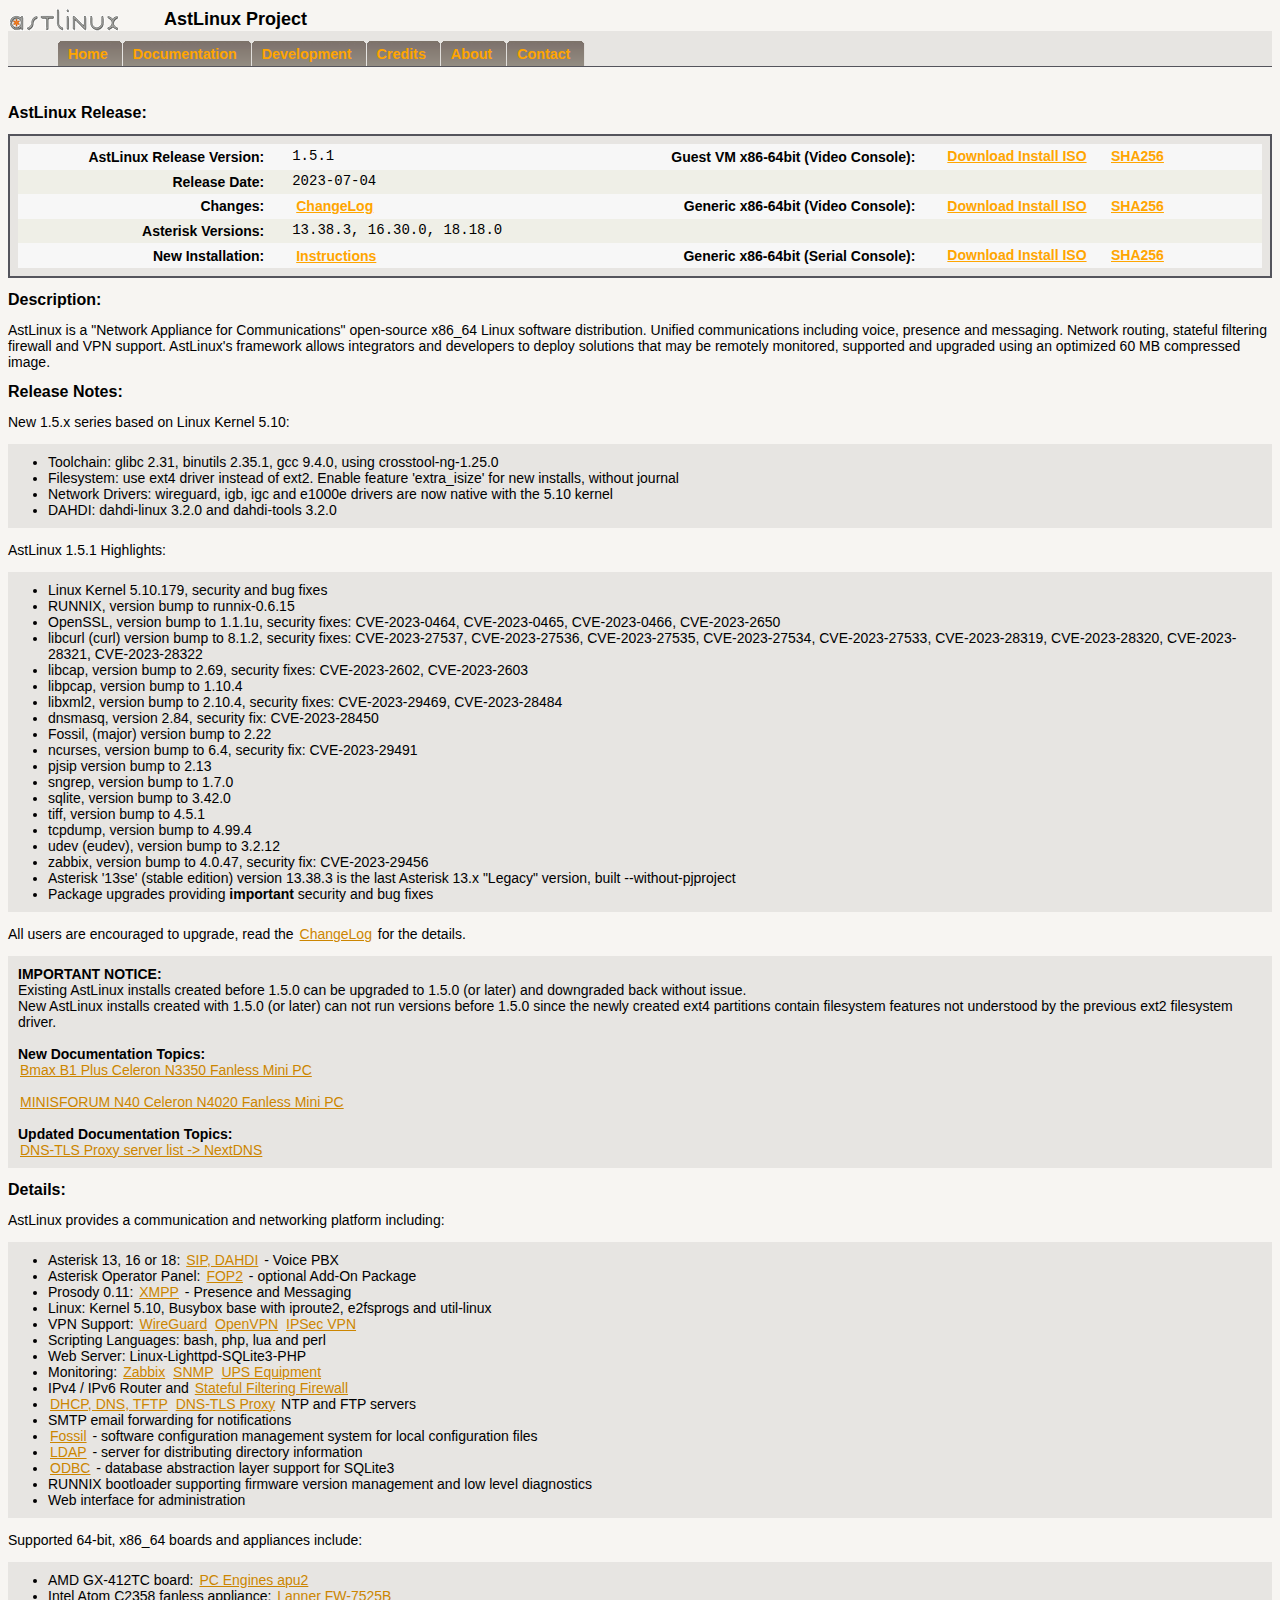
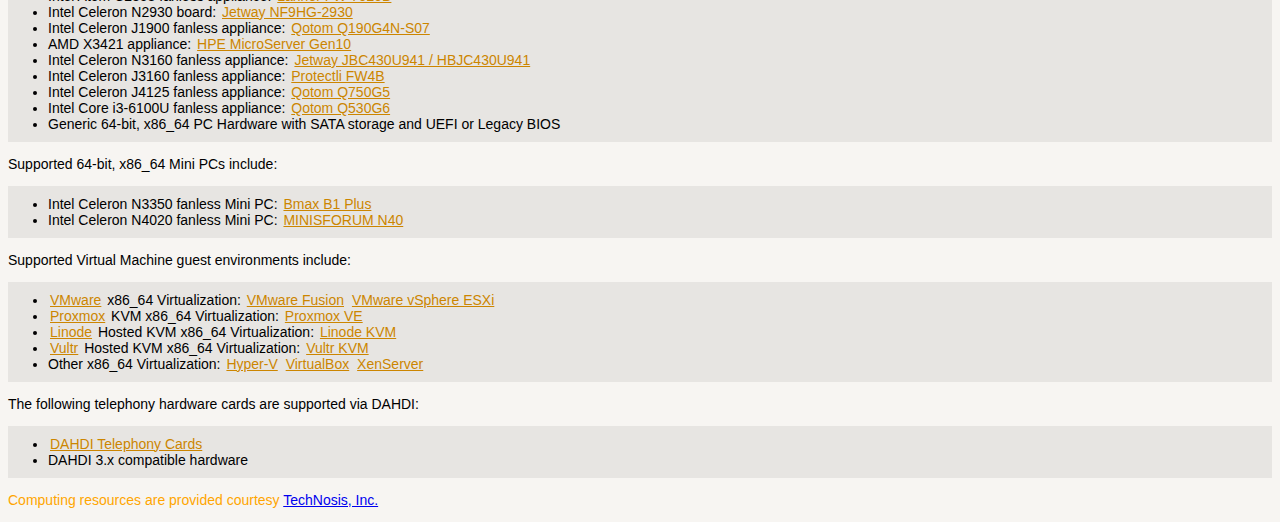
==== index.html @ 6c05c0b3 "AstLinux Version 1.5.1" ====
<!DOCTYPE html PUBLIC "-//W3C//DTD XHTML 1.0 Transitional//EN" "http://www.w3.org/TR/xhtml1/DTD/xhtml1-transitional.dtd">
<html xmlns="http://www.w3.org/1999/xhtml">
<head>
<!-- Copyright (C) 2008-2023 Lonnie Abelbeck -->
<meta http-equiv="Content-Type" content="text/html; charset=utf-8" />
<meta http-equiv="Cache-Control" content="max-age=3600, must-revalidate" />
<meta name="viewport" content="width=device-width, initial-scale=1.0" />
<meta name="description" content="AstLinux Project" />
<meta name="keywords" content="ASTERISK, ASTLINUX, VOIP, SIP, XMPP, VPN, OPENVPN, WIREGUARD, ROUTER, FIREWALL" />
<title>AstLinux Project</title>
<link rel="stylesheet" href="common/style.css" type="text/css" />
</head>
<body>
<table class="headerTable"><tr>
<td width="140"><img src="common/logo-small.gif" width="113" height="23" alt="AstLinux Project" /></td>
<td><h1>AstLinux Project</h1></td>
</tr></table>
<div id="tabs">
<ul>
<li><a href="index.html"><span>Home</span></a></li>
<li><a href="doc.html"><span>Documentation</span></a></li>
<li><a href="dev.html"><span>Development</span></a></li>
<li><a href="credits.html"><span>Credits</span></a></li>
<li><a href="about.html"><span>About</span></a></li>
<li><a href="contact.html"><span>Contact</span></a></li>
</ul>
</div>
<br /><br />
<center>
<p>&nbsp;</p>
</center>
<h2>AstLinux Release:</h2>
<center><table width="100%" class="status"><tr><td><center>
<table width="100%" class="datatable">

<tr class="dtrow0">
<td class="statusText" style="text-align: right; font-weight: bold;">AstLinux Release Version:</td>
<td style="text-align: left;">1.5.1</td>
<td class="statusText" style="text-align: right; font-weight: bold;"><div class="hideOnMobile">
Guest VM x86-64bit (Video Console):</div></td>
<td style="text-align: left;">
<div class="hideOnMobile">
<a class="headerText" href="https://astlinux-project.org/mirror/downloads/iso/astlinux-1.5.1-genx86_64-vm.iso" target="_blank">
Download Install ISO</a>
<a class="headerText" href="" onclick="return showSHA256iso('genx86_64-vm');">
SHA256</a></div></td></tr>

<tr class="dtrow1">
<td class="statusText" style="text-align: right; font-weight: bold;">Release Date:</td>
<td style="text-align: left;">2023-07-04</td>
<td class="statusText" style="text-align: right; font-weight: bold;"><div class="hideOnMobile">
&nbsp;</div></td>
<td style="text-align: left;">
<div class="hideOnMobile">
&nbsp;</div></td></tr>

<tr class="dtrow0">
<td class="statusText" style="text-align: right; font-weight: bold;">Changes:</td>
<td style="text-align: left;">
<a class="headerText" href="https://raw.githubusercontent.com/astlinux-project/astlinux/1.5.1/docs/ChangeLog.txt" target="_blank">
ChangeLog</a></td>
<td class="statusText" style="text-align: right; font-weight: bold;"><div class="hideOnMobile">
Generic x86-64bit (Video Console):</div></td>
<td style="text-align: left;">
<div class="hideOnMobile">
<a class="headerText" href="https://astlinux-project.org/mirror/downloads/iso/astlinux-1.5.1-genx86_64.iso" target="_blank">
Download Install ISO</a>
<a class="headerText" href="" onclick="return showSHA256iso('genx86_64');">
SHA256</a></div></td></tr>

<tr class="dtrow1">
<td class="statusText" style="text-align: right; font-weight: bold;">Asterisk Versions:</td>
<td style="text-align: left;">13.38.3, 16.30.0, 18.18.0</td>
<td class="statusText" style="text-align: right; font-weight: bold;"><div class="hideOnMobile">
&nbsp;</div></td>
<td style="text-align: left;">
<div class="hideOnMobile">
&nbsp;</div></td></tr>

<tr class="dtrow0">
<td class="statusText" style="text-align: right; font-weight: bold;">New Installation:</td>
<td style="text-align: left;">
<a class="headerText" href="https://doc.astlinux-project.org/userdoc:new-install" target="_blank">
Instructions</a></td>
<td class="statusText" style="text-align: right; font-weight: bold;"><div class="hideOnMobile">
Generic x86-64bit (Serial Console):</div></td>
<td style="text-align: left;">
<div class="hideOnMobile">
<a class="headerText" href="https://astlinux-project.org/mirror/downloads/iso/astlinux-1.5.1-genx86_64-serial.iso" target="_blank">
Download Install ISO</a>
<a class="headerText" href="" onclick="return showSHA256iso('genx86_64-serial');">
SHA256</a></div></td></tr>

<tr class="dtrow1-hideOnDesktop">
<td class="statusText" style="text-align: right; font-weight: bold;">Download:</td>
<td style="text-align: left;" colspan="3">
Use a desktop browser to download an ISO Installer Image</td></tr>

</table>
</center></td></tr></table></center>

<h2>Description:</h2>
<p>
AstLinux is a "Network Appliance for Communications" open-source x86_64 Linux software distribution.
Unified communications including voice, presence and messaging.
Network routing, stateful filtering firewall and VPN support.
AstLinux's framework allows integrators and developers to deploy solutions that may be remotely monitored, supported and upgraded using an optimized 60 MB compressed image.
</p>

<h2>Release Notes:</h2>
<p>
New 1.5.x series based on Linux Kernel 5.10:
</p>
<ul class="listText">
<li>Toolchain: glibc 2.31, binutils 2.35.1, gcc 9.4.0, using crosstool-ng-1.25.0
</li>
<li>Filesystem: use ext4 driver instead of ext2.  Enable feature 'extra_isize' for new installs, without journal
</li>
<li>Network Drivers: wireguard, igb, igc and e1000e drivers are now native with the 5.10 kernel
</li>
<li>DAHDI: dahdi-linux 3.2.0 and dahdi-tools 3.2.0
</li>
</ul>
<p>
AstLinux 1.5.1 Highlights:
</p>
<ul class="listText">
<li>Linux Kernel 5.10.179, security and bug fixes
</li>
<li>RUNNIX, version bump to runnix-0.6.15
</li>
<li>OpenSSL, version bump to 1.1.1u, security fixes: CVE-2023-0464, CVE-2023-0465, CVE-2023-0466, CVE-2023-2650
</li>
<li>libcurl (curl) version bump to 8.1.2, security fixes: CVE-2023-27537, CVE-2023-27536, CVE-2023-27535, CVE-2023-27534, CVE-2023-27533, CVE-2023-28319, CVE-2023-28320, CVE-2023-28321, CVE-2023-28322
</li>
<li>libcap, version bump to 2.69, security fixes: CVE-2023-2602, CVE-2023-2603
</li>
<li>libpcap, version bump to 1.10.4
</li>
<li>libxml2, version bump to 2.10.4, security fixes: CVE-2023-29469, CVE-2023-28484
</li>
<li>dnsmasq, version 2.84, security fix: CVE-2023-28450
</li>
<li>Fossil, (major) version bump to 2.22
</li>
<li>ncurses, version bump to 6.4, security fix: CVE-2023-29491
</li>
<li>pjsip version bump to 2.13
</li>
<li>sngrep, version bump to 1.7.0
</li>
<li>sqlite, version bump to 3.42.0
</li>
<li>tiff, version bump to 4.5.1
</li>
<li>tcpdump, version bump to 4.99.4
</li>
<li>udev (eudev), version bump to 3.2.12
</li>
<li>zabbix, version bump to 4.0.47, security fix: CVE-2023-29456
</li>
<li>Asterisk '13se' (stable edition) version 13.38.3 is the last Asterisk 13.x "Legacy" version,
built --without-pjproject
</li>
<li>Package upgrades providing <strong>important</strong> security and bug fixes
</li>
</ul>
<p>
All users are encouraged to upgrade, read the
<a class="linkText" href="https://raw.githubusercontent.com/astlinux-project/astlinux/1.5.1/docs/ChangeLog.txt" target="_blank">
ChangeLog</a>
for the details.
</p>
<p class="dialogText">
<strong>IMPORTANT NOTICE:</strong><br />
Existing AstLinux installs created before 1.5.0 can be upgraded to 1.5.0 (or later) and downgraded back without issue.<br />
New AstLinux installs created with 1.5.0 (or later) can not run versions before 1.5.0 since the newly created
ext4 partitions contain filesystem features not understood by the previous ext2 filesystem driver.
<br /><br />
<strong>New Documentation Topics:</strong><br />
<a class="linkText" href="https://doc.astlinux-project.org/userdoc:board_bmax_b1_plus" target="_blank">
Bmax B1 Plus Celeron N3350 Fanless Mini PC</a>
<br /><br />
<a class="linkText" href="https://doc.astlinux-project.org/userdoc:board_minisforum_n40" target="_blank">
MINISFORUM N40 Celeron N4020 Fanless Mini PC</a>
<br /><br />
<strong>Updated Documentation Topics:</strong><br />
<a class="linkText" href="https://doc.astlinux-project.org/userdoc:tt_dns_tls_proxy#dns-tls_proxy_server_list" target="_blank">
DNS-TLS Proxy server list -> NextDNS</a>
</p>

<h2>Details:</h2>
<p>
AstLinux provides a communication and networking platform including:
</p>
<ul class="listText">
<li>Asterisk 13, 16 or 18:
<a class="linkText" href="https://www.asterisk.org/" target="_blank">SIP, DAHDI</a> - 
Voice PBX
</li>
<li>Asterisk Operator Panel:
<a class="linkText" href="https://doc.astlinux-project.org/userdoc:tt_asterisk-fop2" target="_blank">FOP2</a> - 
optional Add-On Package
</li>
<li>Prosody 0.11:
<a class="linkText" href="https://doc.astlinux-project.org/userdoc:tt-xmpp-server" target="_blank">XMPP</a> - 
Presence and Messaging
</li>
<li>Linux: Kernel 5.10, Busybox base with iproute2, e2fsprogs and util-linux</li>
<li>VPN Support:
<a class="linkText" href="https://doc.astlinux-project.org/userdoc:tt_wireguard_vpn" target="_blank">WireGuard</a>
<a class="linkText" href="https://doc.astlinux-project.org/userdoc:tt_openvpn_server" target="_blank">OpenVPN</a>
<a class="linkText" href="https://doc.astlinux-project.org/userdoc:tt_ipsec_vpn_strongswan" target="_blank">IPSec VPN</a>
</li>
<li>Scripting Languages: bash, php, lua and perl</li>
<li>Web Server: Linux-Lighttpd-SQLite3-PHP</li>
<li>Monitoring:
<a class="linkText" href="https://doc.astlinux-project.org/userdoc:tt_zabbix_monitoring" target="_blank">Zabbix</a>
<a class="linkText" href="https://doc.astlinux-project.org/userdoc:tt_asterisk_snmp_monitoring" target="_blank">SNMP</a>
<a class="linkText" href="https://doc.astlinux-project.org/userdoc:tt_ups_monitoring" target="_blank">UPS Equipment</a>
</li>
<li>IPv4 / IPv6 Router and
<a class="linkText" href="https://doc.astlinux-project.org/userdoc:tt_firewall_overview" target="_blank">Stateful Filtering Firewall</a>
</li>
<li><a class="linkText" href="http://www.thekelleys.org.uk/dnsmasq/doc.html" target="_blank">DHCP, DNS, TFTP</a>
<a class="linkText" href="https://doc.astlinux-project.org/userdoc:tt_dns_tls_proxy" target="_blank">DNS-TLS Proxy</a>
NTP and FTP servers
</li>
<li>SMTP email forwarding for notifications</li>
<li><a class="linkText" href="https://doc.astlinux-project.org/userdoc:tt_fossil" target="_blank">Fossil</a> - 
software configuration management system for local configuration files
</li>
<li><a class="linkText" href="https://doc.astlinux-project.org/userdoc:tt-ldap-server" target="_blank">LDAP</a> - 
server for distributing directory information
</li>
<li><a class="linkText" href="https://doc.astlinux-project.org/userdoc:tt_asterisk-odbc" target="_blank">ODBC</a> - 
database abstraction layer support for SQLite3
</li>
<li>RUNNIX bootloader supporting firmware version management and low level diagnostics</li>
<li>Web interface for administration</li>
</ul>
<p>
Supported 64-bit, x86_64 boards and appliances include:
</p>
<ul class="listText">
<li>AMD GX-412TC board:
<a class="linkText" href="https://doc.astlinux-project.org/userdoc:board_pcengines_apu2" target="_blank">
PC Engines apu2</a>
</li>
<li>Intel Atom C2358 fanless appliance:
<a class="linkText" href="https://doc.astlinux-project.org/userdoc:board_lanner_fw-7525b" target="_blank">
Lanner FW-7525B</a>
</li>
<li>Intel Celeron N2930 board:
<a class="linkText" href="https://doc.astlinux-project.org/userdoc:board_jetway_nf9hg-2930" target="_blank">
Jetway NF9HG-2930</a>
</li>
<li>Intel Celeron J1900 fanless appliance:
<a class="linkText" href="https://doc.astlinux-project.org/userdoc:board_qotom_q190g4n-s07" target="_blank">
Qotom Q190G4N-S07</a>
</li>
<li>AMD X3421 appliance:
<a class="linkText" href="https://doc.astlinux-project.org/userdoc:board_hpe_microserver_x3421" target="_blank">
HPE MicroServer Gen10</a>
</li>
<li>Intel Celeron N3160 fanless appliance:
<a class="linkText" href="https://doc.astlinux-project.org/userdoc:board_jetway_jbc430u941" target="_blank">
Jetway JBC430U941 / HBJC430U941</a>
</li>
<li>Intel Celeron J3160 fanless appliance:
<a class="linkText" href="https://doc.astlinux-project.org/userdoc:board_protectli_fw4b" target="_blank">
Protectli FW4B</a>
</li>
<li>Intel Celeron J4125 fanless appliance:
<a class="linkText" href="https://doc.astlinux-project.org/userdoc:board_qotom_q750g5" target="_blank">
Qotom Q750G5</a>
</li>
<li>Intel Core i3-6100U fanless appliance:
<a class="linkText" href="https://doc.astlinux-project.org/userdoc:board_qotom_q530g6" target="_blank">
Qotom Q530G6</a>
</li>
<li>Generic 64-bit, x86_64 PC Hardware with SATA storage and UEFI or Legacy BIOS</li>
</ul>
<p>
Supported 64-bit, x86_64 Mini PCs include:
</p>
<ul class="listText">
<li>Intel Celeron N3350 fanless Mini PC:
<a class="linkText" href="https://doc.astlinux-project.org/userdoc:board_bmax_b1_plus" target="_blank">
Bmax B1 Plus</a>
</li>
<li>Intel Celeron N4020 fanless Mini PC:
<a class="linkText" href="https://doc.astlinux-project.org/userdoc:board_minisforum_n40" target="_blank">
MINISFORUM N40</a>
</li>
</ul>
<p>
Supported Virtual Machine guest environments include:
</p>
<ul class="listText">
<li><a class="linkText" href="https://www.vmware.com/" target="_blank">VMware</a>
x86_64 Virtualization:
<a class="linkText" href="https://doc.astlinux-project.org/userdoc:guest_vm_vmware_fusion" target="_blank">VMware Fusion</a>
<a class="linkText" href="https://doc.astlinux-project.org/userdoc:guest_vm_vmware_vsphere" target="_blank">VMware vSphere ESXi</a>
</li>
<li><a class="linkText" href="https://www.proxmox.com/" target="_blank">Proxmox</a>
KVM x86_64 Virtualization:
<a class="linkText" href="https://doc.astlinux-project.org/userdoc:guest_vm_proxmox" target="_blank">Proxmox VE</a>
</li>
<li><a class="linkText" href="https://www.linode.com/" target="_blank">Linode</a>
Hosted KVM x86_64 Virtualization:
<a class="linkText" href="https://doc.astlinux-project.org/userdoc:hosted_guest_vm_linode" target="_blank">Linode KVM</a>
</li>
<li><a class="linkText" href="https://www.vultr.com/" target="_blank">Vultr</a>
Hosted KVM x86_64 Virtualization:
<a class="linkText" href="https://doc.astlinux-project.org/userdoc:hosted_guest_vm_vultr" target="_blank">Vultr KVM</a>
</li>
<li>Other x86_64 Virtualization:
<a class="linkText" href="https://doc.astlinux-project.org/userdoc:guest_vm_hyperv" target="_blank">Hyper-V</a>
<a class="linkText" href="https://doc.astlinux-project.org/userdoc:guest_vm_virtualbox" target="_blank">VirtualBox</a>
<a class="linkText" href="https://doc.astlinux-project.org/userdoc:guest_vm_xenserver" target="_blank">XenServer</a>
</li>
</ul>
<p>
The following telephony hardware cards are supported via DAHDI:
</p>
<ul class="listText">
<li><a class="linkText" href="https://www.sangoma.com/telephony-cards/" target="_blank">DAHDI Telephony Cards</a></li>
<li>DAHDI 3.x compatible hardware</li>
</ul>
<p style="color: orange;">Computing resources are provided courtesy <a href="https://www.technosis.biz/" target="_blank">TechNosis, Inc.</a></p>
<button onclick="gototop_action()" id="gttBtn" title="Goto Top">&uarr;</button>
<script language="JavaScript" type="text/javascript">
//<![CDATA[
// When the user clicks on the button, scroll to the top of the document
function gototop_action() {
  document.body.scrollTop = 0;
  document.documentElement.scrollTop = 0;
}
function set_gototop_scroll() {
  if (document.body.scrollTop > 48 || document.documentElement.scrollTop > 48) {
    document.getElementById("gttBtn").style.display = "block";
  } else {
    document.getElementById("gttBtn").style.display = "none";
  }
}
function setGTThandler() {
  set_gototop_scroll();
  window.onscroll = set_gototop_scroll;
}
setGTThandler();
// Load iso.sha256.txt file and support parsing it
var isosha256txt;
function loadISOsha256file() {
  var xhr = new XMLHttpRequest();
  xhr.onreadystatechange = function() {
    if (this.readyState == 4 && this.status == 200) {
      isosha256txt = this.responseText;
    }
  };
  xhr.open("GET", "iso.sha256.txt");
  xhr.send();
}
loadISOsha256file();
function showSHA256iso(type) {
  if (typeof isosha256txt != 'string') {
    return false;
  }
  var msg;
  var regex = new RegExp('([0-9a-fA-F]+) +(.*)' + type + '[.]iso');
  var result = isosha256txt.match(regex);
  if (result === null) {
    msg = 'No match';
  } else {
    msg = 'SHA256 for ' + result[2] + type + ' ISO:\n\n' + result[1];
  }
  alert(msg);
  return true;
}
//]]>
</script>
</body>
</html>
---- common/style.css ----
/* AstLinux Web Interface */

body {
  color: #000000;
  background: #F7F5F2;
  font-weight: normal;
  font-family: "Lucida Grande", "Bitstream Vera Sans", "Trebuchet MS", Verdana, Helvetica, sans-serif;
  font-size: 13px;
  line-height: normal;
  text-decoration: none;
  margin: 8px;
  padding: 0;
}

table {
  font-weight: normal;
  border-color: #54545C;
  border-collapse: collapse;
  text-align: left;
}

pre {
  font-weight: normal;
  border: 1px solid #54545C;
  background: #E7E5E2;
  padding: 10px;
  font-family: "Bitstream Vera Sans Mono", Menlo, "Lucida Console", "Lucida Sans Typewriter", Monaco, "Courier New", monospace;
  font-size: 12px;
  line-height: 125%;
  width: inherit;
  overflow: auto; /*--If the Code exceeds the width, a scrolling is available--*/
}

h1 {
  font-weight: bold;
  font-family: "Lucida Grande", "Bitstream Vera Sans", "Trebuchet MS", Verdana, Helvetica, sans-serif;
  font-size: 18px;
  line-height: normal;
  margin: 0px;
  padding: 0px 0px 0px 16px;
  text-decoration: none;
}

h2 {
  font-weight: bold;
  font-family: "Lucida Grande", "Bitstream Vera Sans", "Trebuchet MS", Verdana, Helvetica, sans-serif;
  font-size: 16px;
  line-height: 100%;
  text-decoration: none;
}

p {
  font-weight: normal;
  font-family: "Lucida Grande", "Bitstream Vera Sans", "Trebuchet MS", Verdana, Helvetica, sans-serif;
  font-size: 14px;
  line-height: normal;
  text-decoration: none;
}

#tabs {
  float:left;
  width:100%;
  background:#E7E5E2;
  font-weight: bold;
  font-size:110%;
  line-height:normal;
  border-bottom:1px solid #54545C;
}
#tabs ul {
  margin:0;
  padding:10px 10px 0 50px;
  list-style:none;
}
#tabs li {
  display:inline;
  margin:0;
  padding:0;
}
#tabs a {
  float:left;
  background:url("tableft.gif") no-repeat left top;
  margin:0;
  padding:0 0 0 4px;
  text-decoration:none;
}
#tabs a span {
  float:left;
  display:block;
  background:url("tabright.gif") no-repeat right top;
  padding:5px 15px 4px 6px;
  color: #FFA500;
}
#tabs a:hover span {
  color: #FFA500;
  background-position:100% -42px;
}
#tabs a:hover {
  background-position:0% -42px;
}
#tabs a:hover span {
  background-position:100% -42px;
}

#gttBtn {
  display: none;
  position: fixed;
  top: 48px;
  right: 10px;
  z-index: 88;
  font-weight: bold;
  font-size: 16px;
  border: none;
  outline: none;
  background-color: #887E77;
  color: #FFA500;
  cursor: pointer;
  padding: 6px;
  border-radius: 4px;
}

#gttBtn:hover {
  background-color: #6E6E77;
}

.status {
  font-family: "Bitstream Vera Sans Mono", Menlo, "Lucida Console", "Lucida Sans Typewriter", Monaco, "Courier New", monospace;
  font-size: 14px;
  line-height: 110%;
  border: 2px solid #54545C;
  background: #E7E5E2;
  text-align: left;
}
.status td {
  padding: 8px;
}

.datatable {
  font-family: "Bitstream Vera Sans Mono", Menlo, "Lucida Console", "Lucida Sans Typewriter", Monaco, "Courier New", monospace;
  font-size: 14px;
  line-height: 110%;
  border: 0;
  text-align: left;
}
.datatable td {
  padding-top: 4px;
  padding-bottom: 4px;
  padding-left: 14px;
  padding-right: 14px;
}

.headerTable {
  font-family: "Lucida Grande", "Bitstream Vera Sans", "Trebuchet MS", Verdana, Helvetica, sans-serif;
  font-size: 100%;
  line-height: 100%;
  width: 100%;
  border: 0;
  text-align: left;
}
.headerTable td {
  padding-top: 0px;
  padding-bottom: 0px;
  padding-left: 0px;
  padding-right: 0px;
}

.dtrow0 {
  background: #F7F7F7;
}
.dtrow1 {
  background: #EFEFE7;
}

.dtrow0-hideOnMobile {
  background: #F7F7F7;
}
.dtrow1-hideOnMobile {
  background: #EFEFE7;
}

.dtrow0-hideOnDesktop {
  display: none !important;
  background: #F7F7F7;
}
.dtrow1-hideOnDesktop {
  display: none !important;
  background: #EFEFE7;
}

.headerText {
  color: #FFA500;
  font-weight: bold;
  font-family: "Lucida Grande", "Bitstream Vera Sans", "Trebuchet MS", Verdana, Helvetica, sans-serif;
  font-size: 14px;
  line-height: normal;
  text-decoration: underline;
  padding-top: 1px;
  padding-bottom: 1px;
  padding-left: 4px;
  padding-right: 12px;
}
.headerText:visited {
  color: #FFA500;
}
.headerText:hover {
  text-decoration: none;
}
.headerText:active {
  color: black;
}

.linkText {
  color: #CC8500;
  font-weight: normal;
  font-family: "Lucida Grande", "Bitstream Vera Sans", "Trebuchet MS", Verdana, Helvetica, sans-serif;
  font-size: 14px;
  line-height: normal;
  text-decoration: underline;
  border-radius: 4px;
  padding-top: 1px;
  padding-bottom: 1px;
  padding-left: 2px;
  padding-right: 2px;
}
.linkText:visited {
  color: #CC8500;
}
.linkText:hover {
  color: #FFA500;
  text-decoration: none;
  background-color: #534e46;
}
.linkText:active {
  color: black;
}

.statusText {
  font-weight: normal;
  font-family: "Lucida Grande", "Bitstream Vera Sans", "Trebuchet MS", Verdana, Helvetica, sans-serif;
  font-size: 14px;
  line-height: normal;
  text-decoration: none;
}

.dialogText {
  font-weight: normal;
  background: #E7E5E2;
  padding: 10px;
  font-family: "Lucida Grande", "Bitstream Vera Sans", "Trebuchet MS", Verdana, Helvetica, sans-serif;
  font-size: 14px;
  line-height: normal;
  text-decoration: none;
}

.listText {
  font-weight: normal;
  background: #E7E5E2;
  padding: 10px 0px 10px 40px;
  font-family: "Lucida Grande", "Bitstream Vera Sans", "Trebuchet MS", Verdana, Helvetica, sans-serif;
  font-size: 14px;
  line-height: normal;
  text-decoration: none;
}

@media only screen and (max-device-width: 991px) {
  .hideOnMobile {
    display: none !important;
  }
  .dtrow0-hideOnMobile {
    display: none !important;
  }
  .dtrow1-hideOnMobile {
    display: none !important;
  }
  .dtrow0-hideOnDesktop {
    display: table-row !important;
  }
  .dtrow1-hideOnDesktop {
    display: table-row !important;
  }
}
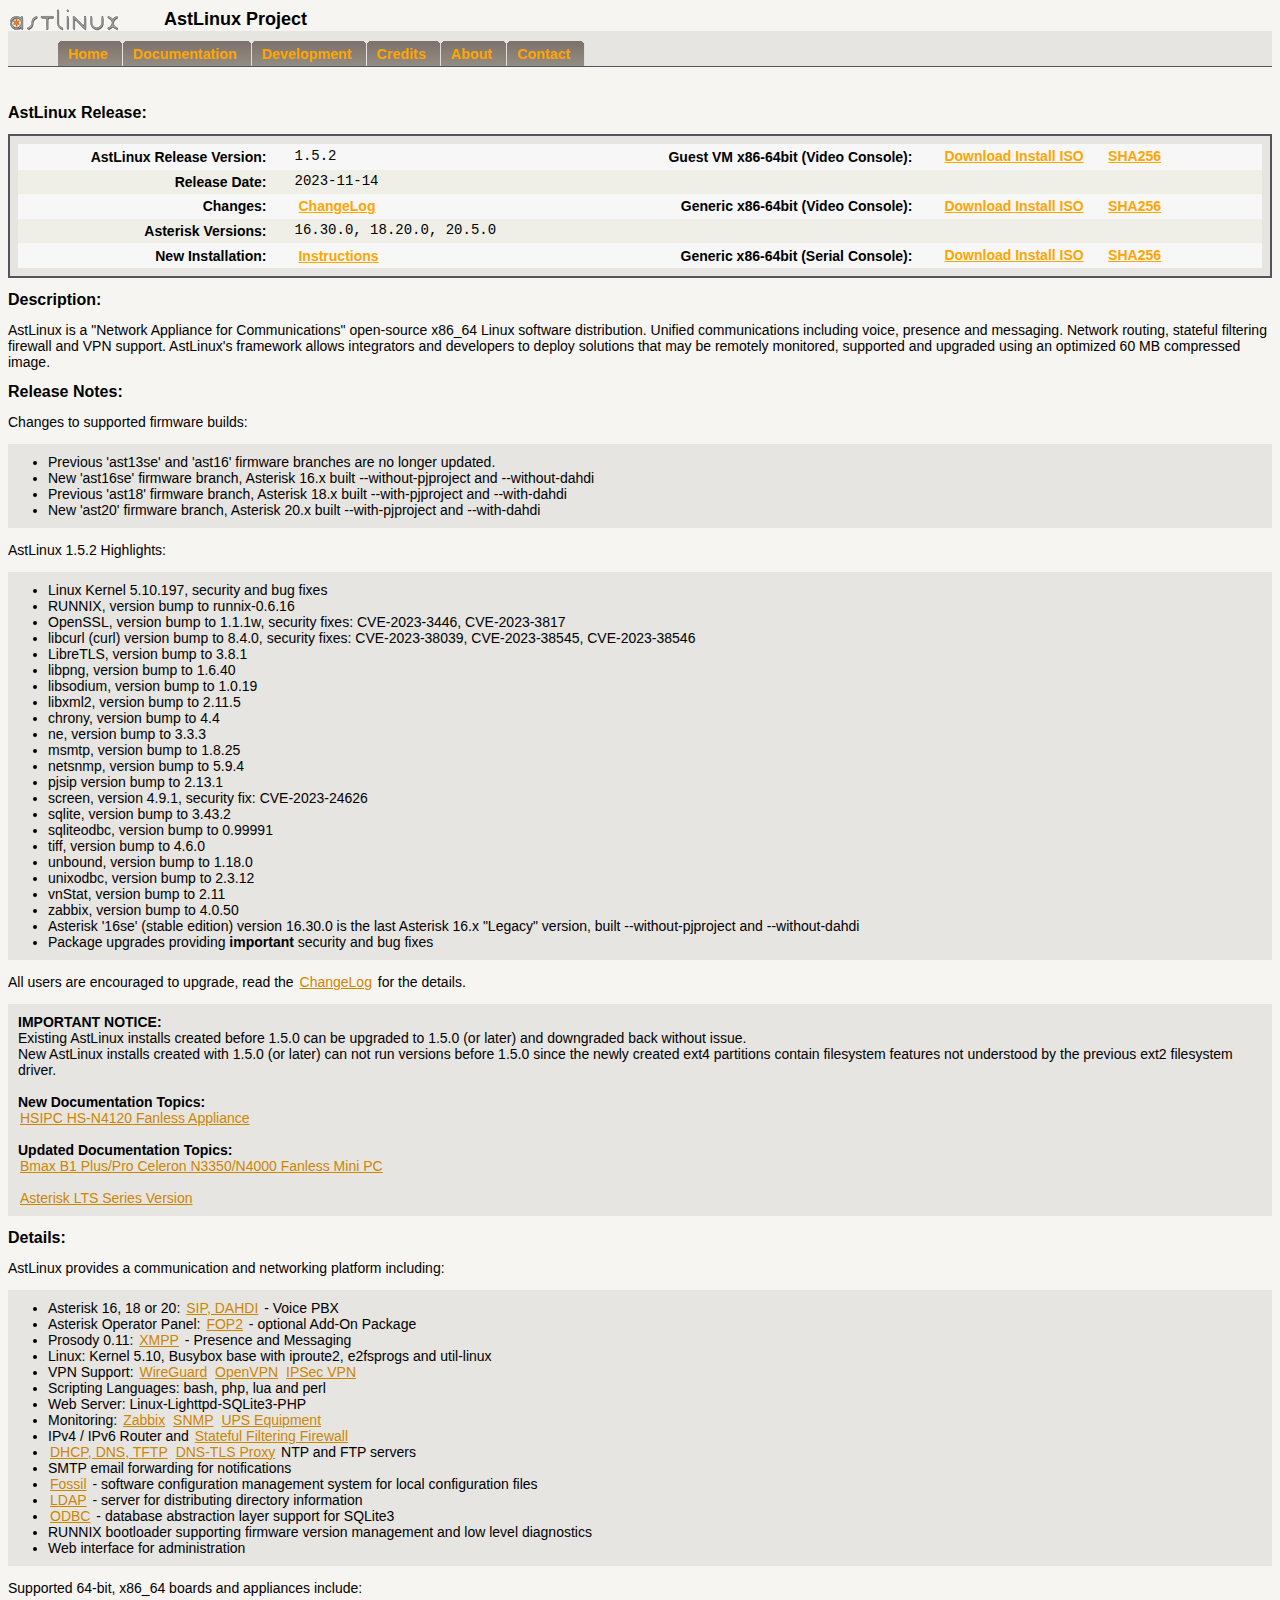
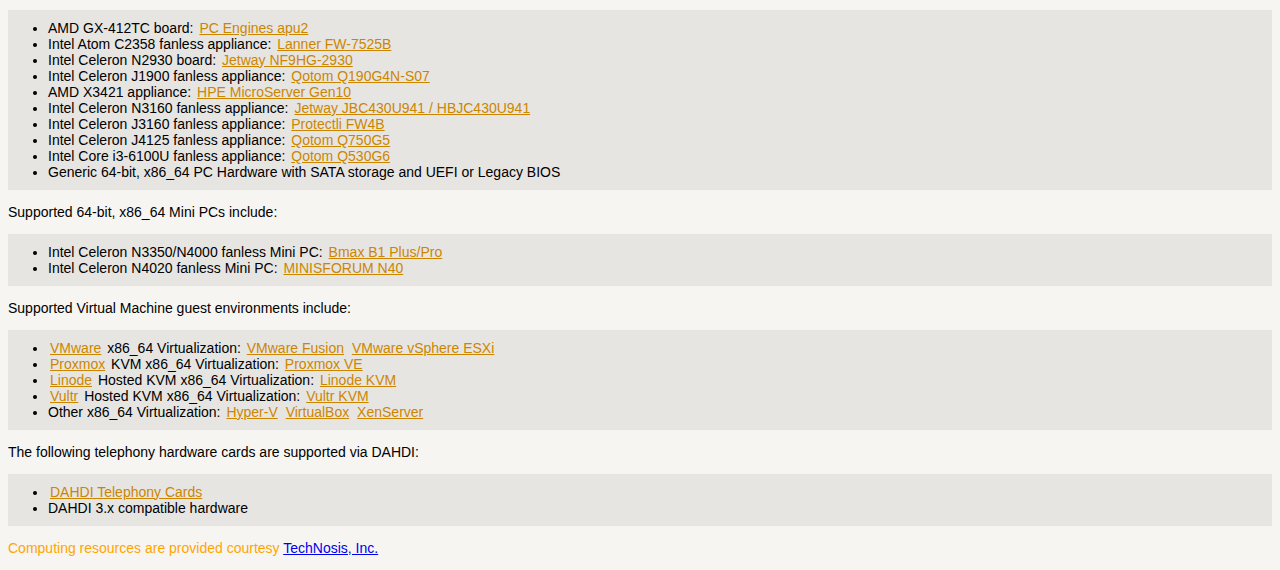
==== commit b7584677: "AstLinux Version 1.5.2" ====
--- a/index.html
+++ b/index.html
@@ -35,19 +35,19 @@
 
 <tr class="dtrow0">
 <td class="statusText" style="text-align: right; font-weight: bold;">AstLinux Release Version:</td>
-<td style="text-align: left;">1.5.1</td>
+<td style="text-align: left;">1.5.2</td>
 <td class="statusText" style="text-align: right; font-weight: bold;"><div class="hideOnMobile">
 Guest VM x86-64bit (Video Console):</div></td>
 <td style="text-align: left;">
 <div class="hideOnMobile">
-<a class="headerText" href="https://astlinux-project.org/mirror/downloads/iso/astlinux-1.5.1-genx86_64-vm.iso" target="_blank">
+<a class="headerText" href="https://astlinux-project.org/mirror/downloads/iso/astlinux-1.5.2-genx86_64-vm.iso" target="_blank">
 Download Install ISO</a>
 <a class="headerText" href="" onclick="return showSHA256iso('genx86_64-vm');">
 SHA256</a></div></td></tr>
 
 <tr class="dtrow1">
 <td class="statusText" style="text-align: right; font-weight: bold;">Release Date:</td>
-<td style="text-align: left;">2023-07-04</td>
+<td style="text-align: left;">2023-11-14</td>
 <td class="statusText" style="text-align: right; font-weight: bold;"><div class="hideOnMobile">
 &nbsp;</div></td>
 <td style="text-align: left;">
@@ -57,20 +57,20 @@
 <tr class="dtrow0">
 <td class="statusText" style="text-align: right; font-weight: bold;">Changes:</td>
 <td style="text-align: left;">
-<a class="headerText" href="https://raw.githubusercontent.com/astlinux-project/astlinux/1.5.1/docs/ChangeLog.txt" target="_blank">
+<a class="headerText" href="https://raw.githubusercontent.com/astlinux-project/astlinux/1.5.2/docs/ChangeLog.txt" target="_blank">
 ChangeLog</a></td>
 <td class="statusText" style="text-align: right; font-weight: bold;"><div class="hideOnMobile">
 Generic x86-64bit (Video Console):</div></td>
 <td style="text-align: left;">
 <div class="hideOnMobile">
-<a class="headerText" href="https://astlinux-project.org/mirror/downloads/iso/astlinux-1.5.1-genx86_64.iso" target="_blank">
+<a class="headerText" href="https://astlinux-project.org/mirror/downloads/iso/astlinux-1.5.2-genx86_64.iso" target="_blank">
 Download Install ISO</a>
 <a class="headerText" href="" onclick="return showSHA256iso('genx86_64');">
 SHA256</a></div></td></tr>
 
 <tr class="dtrow1">
 <td class="statusText" style="text-align: right; font-weight: bold;">Asterisk Versions:</td>
-<td style="text-align: left;">13.38.3, 16.30.0, 18.18.0</td>
+<td style="text-align: left;">16.30.0, 18.20.0, 20.5.0</td>
 <td class="statusText" style="text-align: right; font-weight: bold;"><div class="hideOnMobile">
 &nbsp;</div></td>
 <td style="text-align: left;">
@@ -86,7 +86,7 @@
 Generic x86-64bit (Serial Console):</div></td>
 <td style="text-align: left;">
 <div class="hideOnMobile">
-<a class="headerText" href="https://astlinux-project.org/mirror/downloads/iso/astlinux-1.5.1-genx86_64-serial.iso" target="_blank">
+<a class="headerText" href="https://astlinux-project.org/mirror/downloads/iso/astlinux-1.5.2-genx86_64-serial.iso" target="_blank">
 Download Install ISO</a>
 <a class="headerText" href="" onclick="return showSHA256iso('genx86_64-serial');">
 SHA256</a></div></td></tr>
@@ -109,65 +109,73 @@
 
 <h2>Release Notes:</h2>
 <p>
-New 1.5.x series based on Linux Kernel 5.10:
-</p>
-<ul class="listText">
-<li>Toolchain: glibc 2.31, binutils 2.35.1, gcc 9.4.0, using crosstool-ng-1.25.0
-</li>
-<li>Filesystem: use ext4 driver instead of ext2.  Enable feature 'extra_isize' for new installs, without journal
-</li>
-<li>Network Drivers: wireguard, igb, igc and e1000e drivers are now native with the 5.10 kernel
-</li>
-<li>DAHDI: dahdi-linux 3.2.0 and dahdi-tools 3.2.0
-</li>
-</ul>
-<p>
-AstLinux 1.5.1 Highlights:
-</p>
-<ul class="listText">
-<li>Linux Kernel 5.10.179, security and bug fixes
-</li>
-<li>RUNNIX, version bump to runnix-0.6.15
-</li>
-<li>OpenSSL, version bump to 1.1.1u, security fixes: CVE-2023-0464, CVE-2023-0465, CVE-2023-0466, CVE-2023-2650
-</li>
-<li>libcurl (curl) version bump to 8.1.2, security fixes: CVE-2023-27537, CVE-2023-27536, CVE-2023-27535, CVE-2023-27534, CVE-2023-27533, CVE-2023-28319, CVE-2023-28320, CVE-2023-28321, CVE-2023-28322
-</li>
-<li>libcap, version bump to 2.69, security fixes: CVE-2023-2602, CVE-2023-2603
-</li>
-<li>libpcap, version bump to 1.10.4
-</li>
-<li>libxml2, version bump to 2.10.4, security fixes: CVE-2023-29469, CVE-2023-28484
-</li>
-<li>dnsmasq, version 2.84, security fix: CVE-2023-28450
-</li>
-<li>Fossil, (major) version bump to 2.22
-</li>
-<li>ncurses, version bump to 6.4, security fix: CVE-2023-29491
-</li>
-<li>pjsip version bump to 2.13
-</li>
-<li>sngrep, version bump to 1.7.0
-</li>
-<li>sqlite, version bump to 3.42.0
-</li>
-<li>tiff, version bump to 4.5.1
-</li>
-<li>tcpdump, version bump to 4.99.4
-</li>
-<li>udev (eudev), version bump to 3.2.12
-</li>
-<li>zabbix, version bump to 4.0.47, security fix: CVE-2023-29456
-</li>
-<li>Asterisk '13se' (stable edition) version 13.38.3 is the last Asterisk 13.x "Legacy" version,
-built --without-pjproject
+Changes to supported firmware builds:
+</p>
+<ul class="listText">
+<li>Previous 'ast13se' and 'ast16' firmware branches are no longer updated.
+</li>
+<li>New 'ast16se' firmware branch, Asterisk 16.x built --without-pjproject and --without-dahdi
+</li>
+<li>Previous 'ast18' firmware branch, Asterisk 18.x built --with-pjproject and --with-dahdi
+</li>
+<li>New 'ast20' firmware branch, Asterisk 20.x built --with-pjproject and --with-dahdi
+</li>
+</ul>
+<p>
+AstLinux 1.5.2 Highlights:
+</p>
+<ul class="listText">
+<li>Linux Kernel 5.10.197, security and bug fixes
+</li>
+<li>RUNNIX, version bump to runnix-0.6.16
+</li>
+<li>OpenSSL, version bump to 1.1.1w, security fixes: CVE-2023-3446, CVE-2023-3817
+</li>
+<li>libcurl (curl) version bump to 8.4.0, security fixes: CVE-2023-38039, CVE-2023-38545, CVE-2023-38546
+</li>
+<li>LibreTLS, version bump to 3.8.1
+</li>
+<li>libpng, version bump to 1.6.40
+</li>
+<li>libsodium, version bump to 1.0.19
+</li>
+<li>libxml2, version bump to 2.11.5
+</li>
+<li>chrony, version bump to 4.4
+</li>
+<li>ne, version bump to 3.3.3
+</li>
+<li>msmtp, version bump to 1.8.25
+</li>
+<li>netsnmp, version bump to 5.9.4
+</li>
+<li>pjsip version bump to 2.13.1
+</li>
+<li>screen, version 4.9.1, security fix: CVE-2023-24626
+</li>
+<li>sqlite, version bump to 3.43.2
+</li>
+<li>sqliteodbc, version bump to 0.99991
+</li>
+<li>tiff, version bump to 4.6.0
+</li>
+<li>unbound, version bump to 1.18.0
+</li>
+<li>unixodbc, version bump to 2.3.12
+</li>
+<li>vnStat, version bump to 2.11
+</li>
+<li>zabbix, version bump to 4.0.50
+</li>
+<li>Asterisk '16se' (stable edition) version 16.30.0 is the last Asterisk 16.x "Legacy" version,
+built --without-pjproject and --without-dahdi
 </li>
 <li>Package upgrades providing <strong>important</strong> security and bug fixes
 </li>
 </ul>
 <p>
 All users are encouraged to upgrade, read the
-<a class="linkText" href="https://raw.githubusercontent.com/astlinux-project/astlinux/1.5.1/docs/ChangeLog.txt" target="_blank">
+<a class="linkText" href="https://raw.githubusercontent.com/astlinux-project/astlinux/1.5.2/docs/ChangeLog.txt" target="_blank">
 ChangeLog</a>
 for the details.
 </p>
@@ -178,15 +186,15 @@
 ext4 partitions contain filesystem features not understood by the previous ext2 filesystem driver.
 <br /><br />
 <strong>New Documentation Topics:</strong><br />
-<a class="linkText" href="https://doc.astlinux-project.org/userdoc:board_bmax_b1_plus" target="_blank">
-Bmax B1 Plus Celeron N3350 Fanless Mini PC</a>
-<br /><br />
-<a class="linkText" href="https://doc.astlinux-project.org/userdoc:board_minisforum_n40" target="_blank">
-MINISFORUM N40 Celeron N4020 Fanless Mini PC</a>
+<a class="linkText" href="https://doc.astlinux-project.org/userdoc:board_hsipc_n4120" target="_blank">
+HSIPC HS-N4120 Fanless Appliance</a>
 <br /><br />
 <strong>Updated Documentation Topics:</strong><br />
-<a class="linkText" href="https://doc.astlinux-project.org/userdoc:tt_dns_tls_proxy#dns-tls_proxy_server_list" target="_blank">
-DNS-TLS Proxy server list -> NextDNS</a>
+<a class="linkText" href="https://doc.astlinux-project.org/userdoc:board_bmax_b1_plus" target="_blank">
+Bmax B1 Plus/Pro Celeron N3350/N4000 Fanless Mini PC</a>
+<br /><br />
+<a class="linkText" href="https://doc.astlinux-project.org/userdoc:tt_asterisk_upgrade_version" target="_blank">
+Asterisk LTS Series Version</a>
 </p>
 
 <h2>Details:</h2>
@@ -194,7 +202,7 @@
 AstLinux provides a communication and networking platform including:
 </p>
 <ul class="listText">
-<li>Asterisk 13, 16 or 18:
+<li>Asterisk 16, 18 or 20:
 <a class="linkText" href="https://www.asterisk.org/" target="_blank">SIP, DAHDI</a> - 
 Voice PBX
 </li>
@@ -285,9 +293,9 @@
 Supported 64-bit, x86_64 Mini PCs include:
 </p>
 <ul class="listText">
-<li>Intel Celeron N3350 fanless Mini PC:
+<li>Intel Celeron N3350/N4000 fanless Mini PC:
 <a class="linkText" href="https://doc.astlinux-project.org/userdoc:board_bmax_b1_plus" target="_blank">
-Bmax B1 Plus</a>
+Bmax B1 Plus/Pro</a>
 </li>
 <li>Intel Celeron N4020 fanless Mini PC:
 <a class="linkText" href="https://doc.astlinux-project.org/userdoc:board_minisforum_n40" target="_blank">
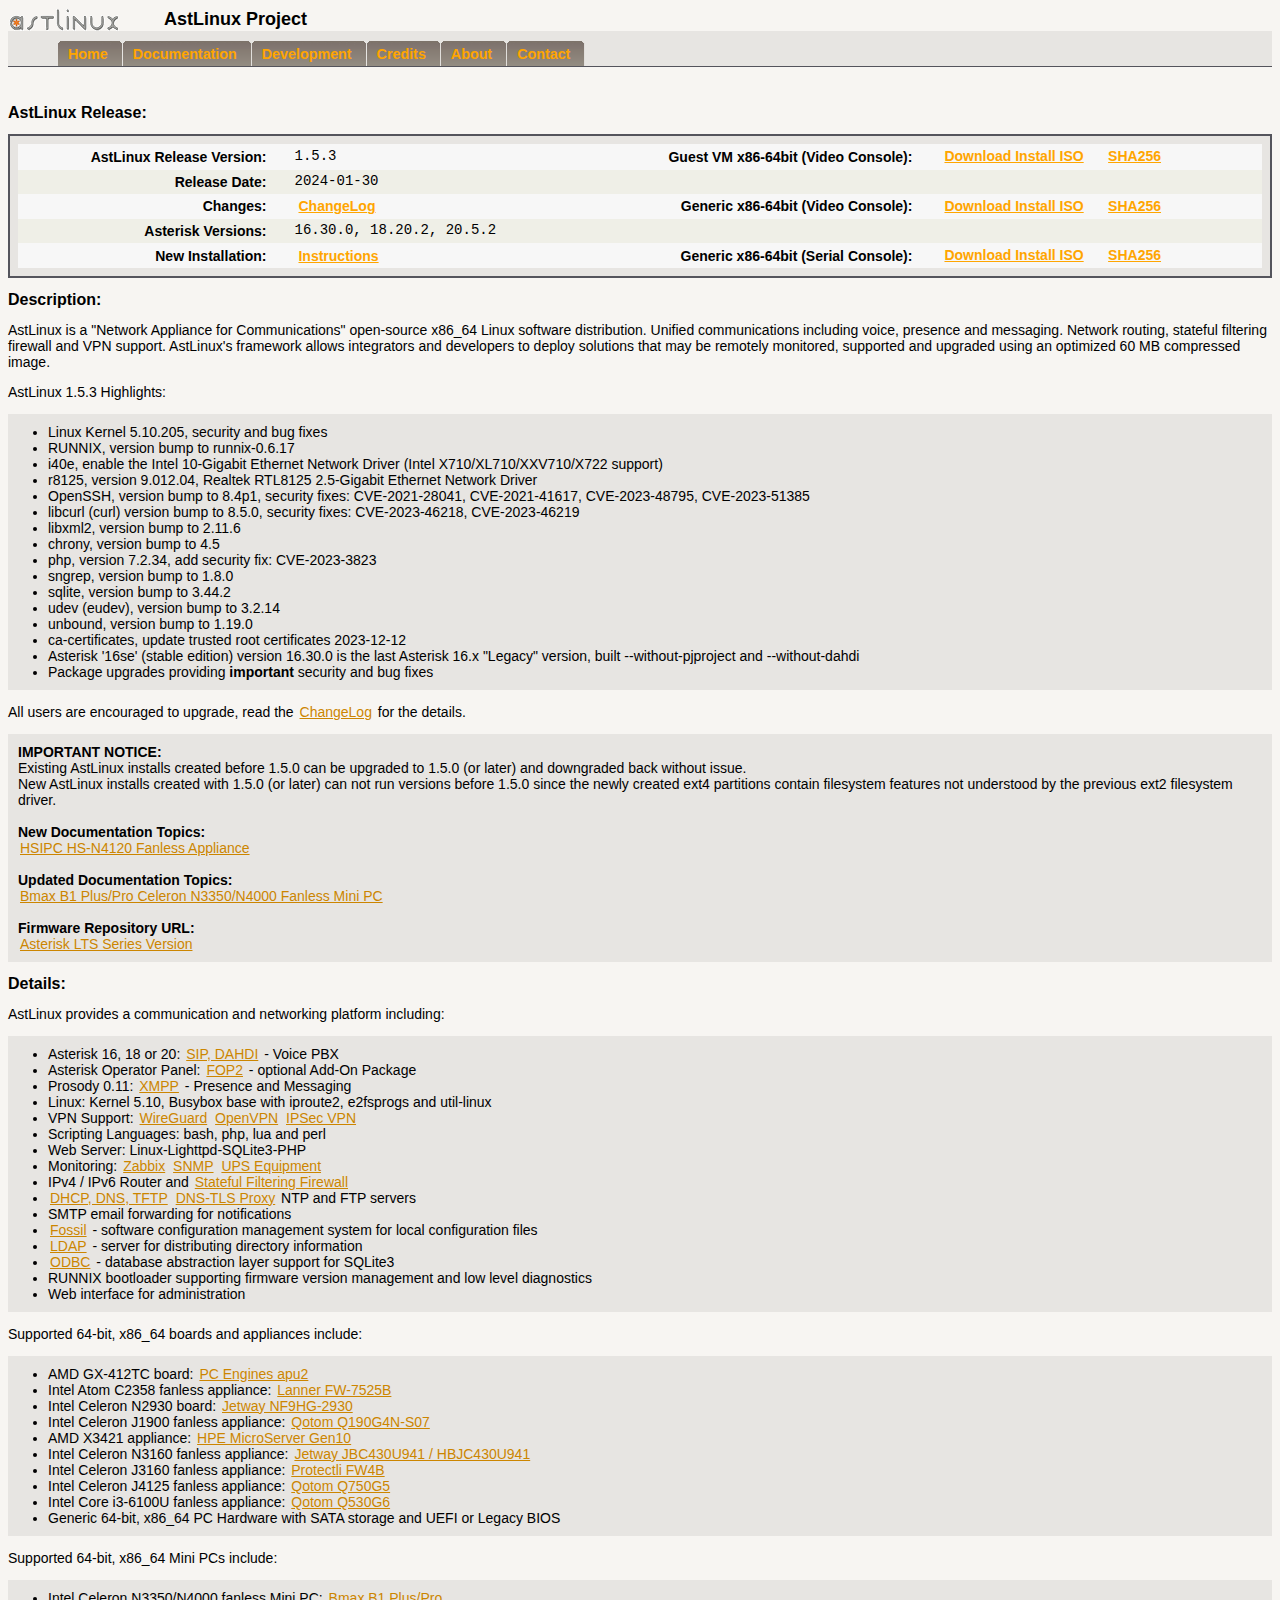
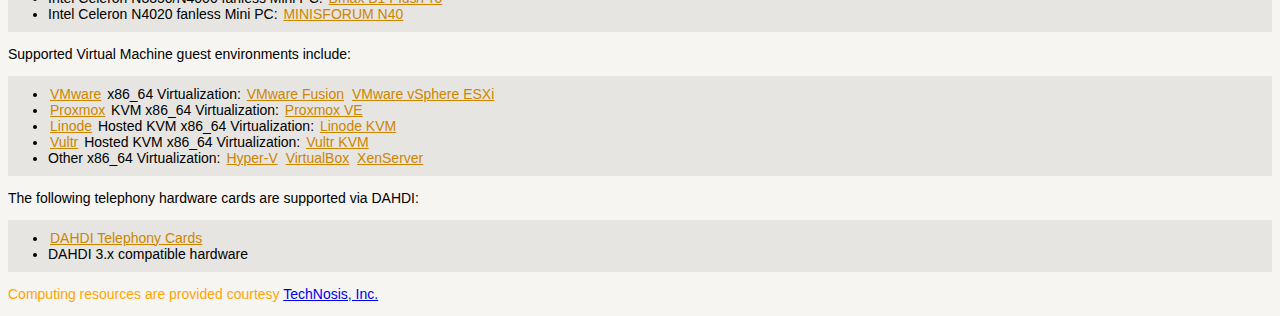
==== commit 9a2a8f6e: "AstLinux Version 1.5.3" ====
--- a/index.html
+++ b/index.html
@@ -1,7 +1,7 @@
 <!DOCTYPE html PUBLIC "-//W3C//DTD XHTML 1.0 Transitional//EN" "http://www.w3.org/TR/xhtml1/DTD/xhtml1-transitional.dtd">
 <html xmlns="http://www.w3.org/1999/xhtml">
 <head>
-<!-- Copyright (C) 2008-2023 Lonnie Abelbeck -->
+<!-- Copyright (C) 2008-2024 Lonnie Abelbeck -->
 <meta http-equiv="Content-Type" content="text/html; charset=utf-8" />
 <meta http-equiv="Cache-Control" content="max-age=3600, must-revalidate" />
 <meta name="viewport" content="width=device-width, initial-scale=1.0" />
@@ -35,19 +35,19 @@
 
 <tr class="dtrow0">
 <td class="statusText" style="text-align: right; font-weight: bold;">AstLinux Release Version:</td>
-<td style="text-align: left;">1.5.2</td>
+<td style="text-align: left;">1.5.3</td>
 <td class="statusText" style="text-align: right; font-weight: bold;"><div class="hideOnMobile">
 Guest VM x86-64bit (Video Console):</div></td>
 <td style="text-align: left;">
 <div class="hideOnMobile">
-<a class="headerText" href="https://astlinux-project.org/mirror/downloads/iso/astlinux-1.5.2-genx86_64-vm.iso" target="_blank">
+<a class="headerText" href="https://astlinux-project.org/mirror/downloads/iso/astlinux-1.5.3-genx86_64-vm.iso" target="_blank">
 Download Install ISO</a>
 <a class="headerText" href="" onclick="return showSHA256iso('genx86_64-vm');">
 SHA256</a></div></td></tr>
 
 <tr class="dtrow1">
 <td class="statusText" style="text-align: right; font-weight: bold;">Release Date:</td>
-<td style="text-align: left;">2023-11-14</td>
+<td style="text-align: left;">2024-01-30</td>
 <td class="statusText" style="text-align: right; font-weight: bold;"><div class="hideOnMobile">
 &nbsp;</div></td>
 <td style="text-align: left;">
@@ -57,20 +57,20 @@
 <tr class="dtrow0">
 <td class="statusText" style="text-align: right; font-weight: bold;">Changes:</td>
 <td style="text-align: left;">
-<a class="headerText" href="https://raw.githubusercontent.com/astlinux-project/astlinux/1.5.2/docs/ChangeLog.txt" target="_blank">
+<a class="headerText" href="https://raw.githubusercontent.com/astlinux-project/astlinux/1.5.3/docs/ChangeLog.txt" target="_blank">
 ChangeLog</a></td>
 <td class="statusText" style="text-align: right; font-weight: bold;"><div class="hideOnMobile">
 Generic x86-64bit (Video Console):</div></td>
 <td style="text-align: left;">
 <div class="hideOnMobile">
-<a class="headerText" href="https://astlinux-project.org/mirror/downloads/iso/astlinux-1.5.2-genx86_64.iso" target="_blank">
+<a class="headerText" href="https://astlinux-project.org/mirror/downloads/iso/astlinux-1.5.3-genx86_64.iso" target="_blank">
 Download Install ISO</a>
 <a class="headerText" href="" onclick="return showSHA256iso('genx86_64');">
 SHA256</a></div></td></tr>
 
 <tr class="dtrow1">
 <td class="statusText" style="text-align: right; font-weight: bold;">Asterisk Versions:</td>
-<td style="text-align: left;">16.30.0, 18.20.0, 20.5.0</td>
+<td style="text-align: left;">16.30.0, 18.20.2, 20.5.2</td>
 <td class="statusText" style="text-align: right; font-weight: bold;"><div class="hideOnMobile">
 &nbsp;</div></td>
 <td style="text-align: left;">
@@ -86,7 +86,7 @@
 Generic x86-64bit (Serial Console):</div></td>
 <td style="text-align: left;">
 <div class="hideOnMobile">
-<a class="headerText" href="https://astlinux-project.org/mirror/downloads/iso/astlinux-1.5.2-genx86_64-serial.iso" target="_blank">
+<a class="headerText" href="https://astlinux-project.org/mirror/downloads/iso/astlinux-1.5.3-genx86_64-serial.iso" target="_blank">
 Download Install ISO</a>
 <a class="headerText" href="" onclick="return showSHA256iso('genx86_64-serial');">
 SHA256</a></div></td></tr>
@@ -107,65 +107,37 @@
 AstLinux's framework allows integrators and developers to deploy solutions that may be remotely monitored, supported and upgraded using an optimized 60 MB compressed image.
 </p>
 
-<h2>Release Notes:</h2>
-<p>
-Changes to supported firmware builds:
-</p>
-<ul class="listText">
-<li>Previous 'ast13se' and 'ast16' firmware branches are no longer updated.
-</li>
-<li>New 'ast16se' firmware branch, Asterisk 16.x built --without-pjproject and --without-dahdi
-</li>
-<li>Previous 'ast18' firmware branch, Asterisk 18.x built --with-pjproject and --with-dahdi
-</li>
-<li>New 'ast20' firmware branch, Asterisk 20.x built --with-pjproject and --with-dahdi
-</li>
-</ul>
-<p>
-AstLinux 1.5.2 Highlights:
-</p>
-<ul class="listText">
-<li>Linux Kernel 5.10.197, security and bug fixes
-</li>
-<li>RUNNIX, version bump to runnix-0.6.16
-</li>
-<li>OpenSSL, version bump to 1.1.1w, security fixes: CVE-2023-3446, CVE-2023-3817
-</li>
-<li>libcurl (curl) version bump to 8.4.0, security fixes: CVE-2023-38039, CVE-2023-38545, CVE-2023-38546
-</li>
-<li>LibreTLS, version bump to 3.8.1
-</li>
-<li>libpng, version bump to 1.6.40
-</li>
-<li>libsodium, version bump to 1.0.19
-</li>
-<li>libxml2, version bump to 2.11.5
-</li>
-<li>chrony, version bump to 4.4
-</li>
-<li>ne, version bump to 3.3.3
-</li>
-<li>msmtp, version bump to 1.8.25
-</li>
-<li>netsnmp, version bump to 5.9.4
-</li>
-<li>pjsip version bump to 2.13.1
-</li>
-<li>screen, version 4.9.1, security fix: CVE-2023-24626
-</li>
-<li>sqlite, version bump to 3.43.2
-</li>
-<li>sqliteodbc, version bump to 0.99991
-</li>
-<li>tiff, version bump to 4.6.0
-</li>
-<li>unbound, version bump to 1.18.0
-</li>
-<li>unixodbc, version bump to 2.3.12
-</li>
-<li>vnStat, version bump to 2.11
-</li>
-<li>zabbix, version bump to 4.0.50
+<p>
+AstLinux 1.5.3 Highlights:
+</p>
+<ul class="listText">
+<li>Linux Kernel 5.10.205, security and bug fixes
+</li>
+<li>RUNNIX, version bump to runnix-0.6.17
+</li>
+<li>i40e, enable the Intel 10-Gigabit Ethernet Network Driver (Intel X710/XL710/XXV710/X722 support)
+</li>
+<li>r8125, version 9.012.04, Realtek RTL8125 2.5-Gigabit Ethernet Network Driver
+</li>
+<li>OpenSSH, version bump to 8.4p1, security fixes: CVE-2021-28041, CVE-2021-41617, CVE-2023-48795, CVE-2023-51385
+</li>
+<li>libcurl (curl) version bump to 8.5.0, security fixes: CVE-2023-46218, CVE-2023-46219
+</li>
+<li>libxml2, version bump to 2.11.6
+</li>
+<li>chrony, version bump to 4.5
+</li>
+<li>php, version 7.2.34, add security fix: CVE-2023-3823
+</li>
+<li>sngrep, version bump to 1.8.0
+</li>
+<li>sqlite, version bump to 3.44.2
+</li>
+<li>udev (eudev), version bump to 3.2.14
+</li>
+<li>unbound, version bump to 1.19.0
+</li>
+<li>ca-certificates, update trusted root certificates 2023-12-12
 </li>
 <li>Asterisk '16se' (stable edition) version 16.30.0 is the last Asterisk 16.x "Legacy" version,
 built --without-pjproject and --without-dahdi
@@ -175,7 +147,7 @@
 </ul>
 <p>
 All users are encouraged to upgrade, read the
-<a class="linkText" href="https://raw.githubusercontent.com/astlinux-project/astlinux/1.5.2/docs/ChangeLog.txt" target="_blank">
+<a class="linkText" href="https://raw.githubusercontent.com/astlinux-project/astlinux/1.5.3/docs/ChangeLog.txt" target="_blank">
 ChangeLog</a>
 for the details.
 </p>
@@ -193,6 +165,7 @@
 <a class="linkText" href="https://doc.astlinux-project.org/userdoc:board_bmax_b1_plus" target="_blank">
 Bmax B1 Plus/Pro Celeron N3350/N4000 Fanless Mini PC</a>
 <br /><br />
+<strong>Firmware Repository URL:</strong><br />
 <a class="linkText" href="https://doc.astlinux-project.org/userdoc:tt_asterisk_upgrade_version" target="_blank">
 Asterisk LTS Series Version</a>
 </p>
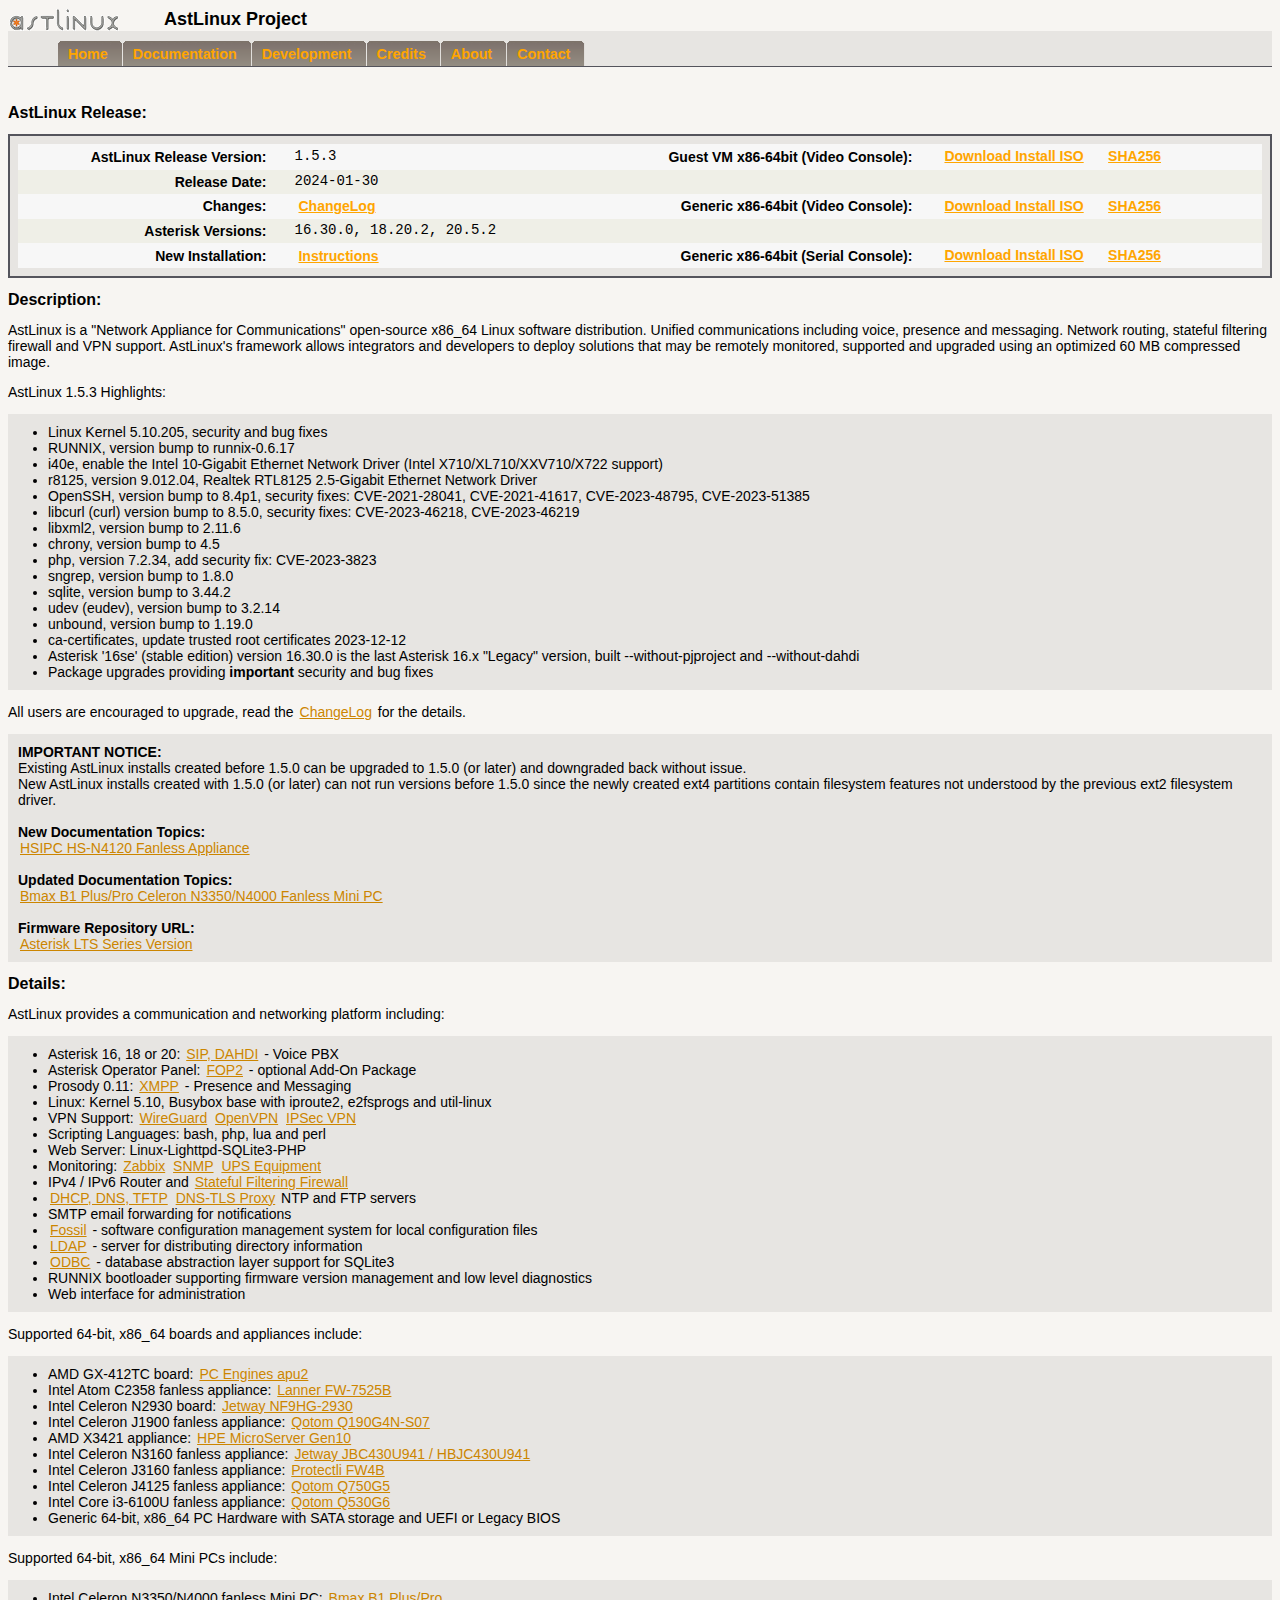
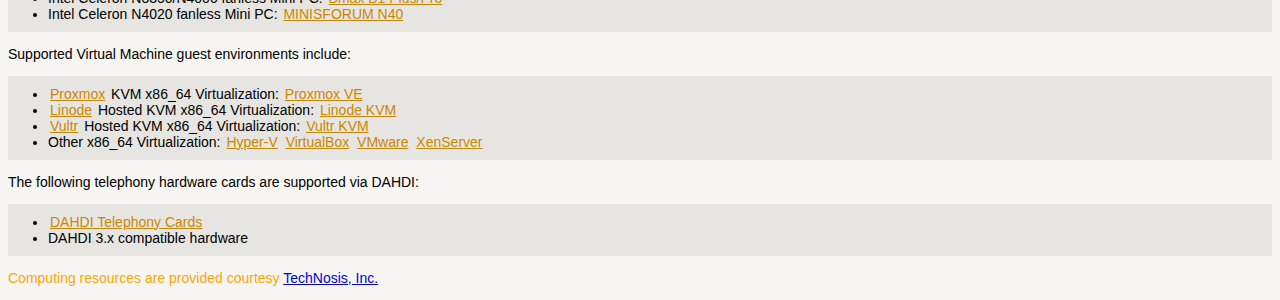
==== commit 689d16ad: "Home tab, change VMware documentation" ====
--- a/index.html
+++ b/index.html
@@ -279,11 +279,6 @@
 Supported Virtual Machine guest environments include:
 </p>
 <ul class="listText">
-<li><a class="linkText" href="https://www.vmware.com/" target="_blank">VMware</a>
-x86_64 Virtualization:
-<a class="linkText" href="https://doc.astlinux-project.org/userdoc:guest_vm_vmware_fusion" target="_blank">VMware Fusion</a>
-<a class="linkText" href="https://doc.astlinux-project.org/userdoc:guest_vm_vmware_vsphere" target="_blank">VMware vSphere ESXi</a>
-</li>
 <li><a class="linkText" href="https://www.proxmox.com/" target="_blank">Proxmox</a>
 KVM x86_64 Virtualization:
 <a class="linkText" href="https://doc.astlinux-project.org/userdoc:guest_vm_proxmox" target="_blank">Proxmox VE</a>
@@ -299,6 +294,7 @@
 <li>Other x86_64 Virtualization:
 <a class="linkText" href="https://doc.astlinux-project.org/userdoc:guest_vm_hyperv" target="_blank">Hyper-V</a>
 <a class="linkText" href="https://doc.astlinux-project.org/userdoc:guest_vm_virtualbox" target="_blank">VirtualBox</a>
+<a class="linkText" href="https://doc.astlinux-project.org/userdoc:guest_vm_vmware_vsphere" target="_blank">VMware</a>
 <a class="linkText" href="https://doc.astlinux-project.org/userdoc:guest_vm_xenserver" target="_blank">XenServer</a>
 </li>
 </ul>
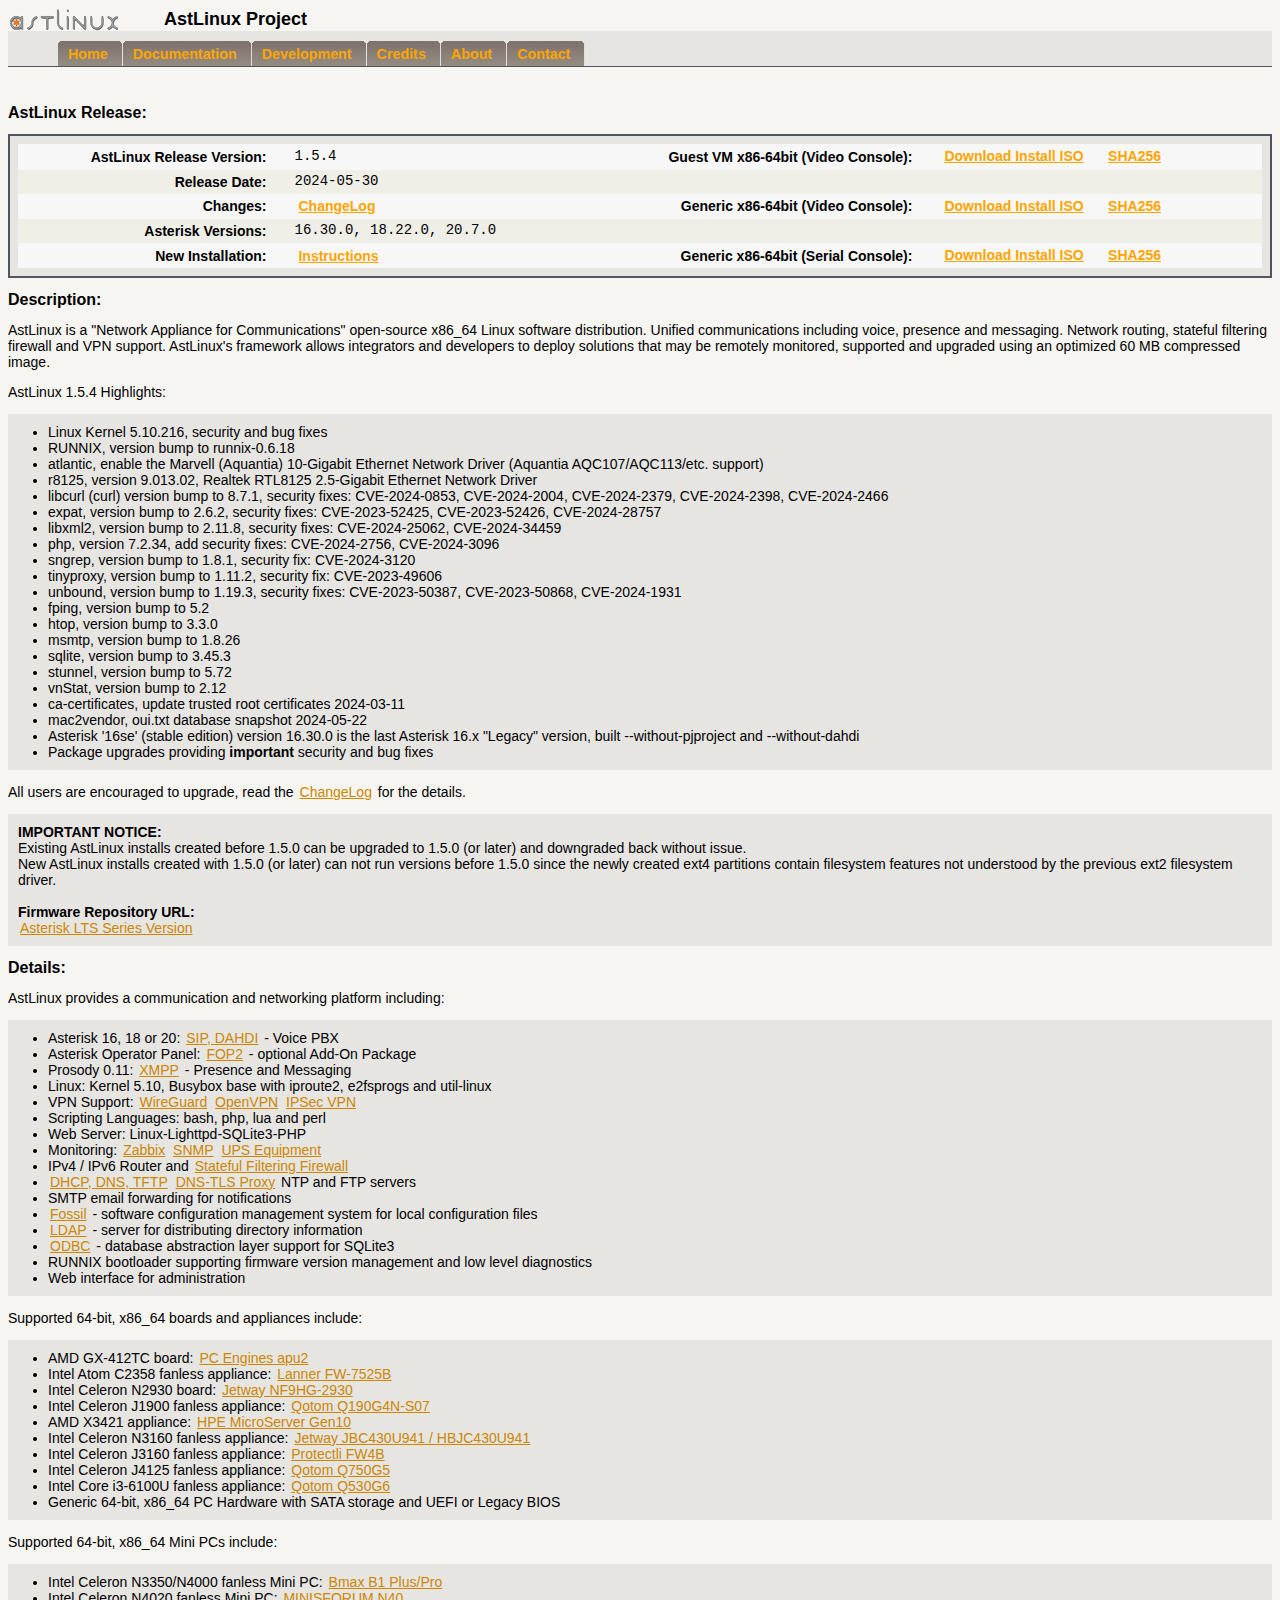
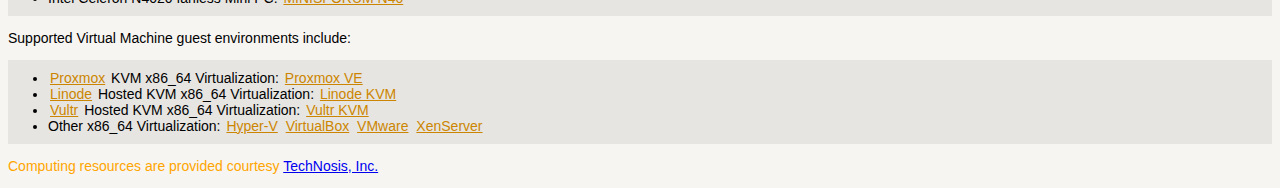
==== commit bcd9ca61: "AstLinux Version 1.5.4" ====
--- a/index.html
+++ b/index.html
@@ -35,19 +35,19 @@
 
 <tr class="dtrow0">
 <td class="statusText" style="text-align: right; font-weight: bold;">AstLinux Release Version:</td>
-<td style="text-align: left;">1.5.3</td>
+<td style="text-align: left;">1.5.4</td>
 <td class="statusText" style="text-align: right; font-weight: bold;"><div class="hideOnMobile">
 Guest VM x86-64bit (Video Console):</div></td>
 <td style="text-align: left;">
 <div class="hideOnMobile">
-<a class="headerText" href="https://astlinux-project.org/mirror/downloads/iso/astlinux-1.5.3-genx86_64-vm.iso" target="_blank">
+<a class="headerText" href="https://astlinux-project.org/mirror/downloads/iso/astlinux-1.5.4-genx86_64-vm.iso" target="_blank">
 Download Install ISO</a>
 <a class="headerText" href="" onclick="return showSHA256iso('genx86_64-vm');">
 SHA256</a></div></td></tr>
 
 <tr class="dtrow1">
 <td class="statusText" style="text-align: right; font-weight: bold;">Release Date:</td>
-<td style="text-align: left;">2024-01-30</td>
+<td style="text-align: left;">2024-05-30</td>
 <td class="statusText" style="text-align: right; font-weight: bold;"><div class="hideOnMobile">
 &nbsp;</div></td>
 <td style="text-align: left;">
@@ -57,20 +57,20 @@
 <tr class="dtrow0">
 <td class="statusText" style="text-align: right; font-weight: bold;">Changes:</td>
 <td style="text-align: left;">
-<a class="headerText" href="https://raw.githubusercontent.com/astlinux-project/astlinux/1.5.3/docs/ChangeLog.txt" target="_blank">
+<a class="headerText" href="https://raw.githubusercontent.com/astlinux-project/astlinux/1.5.4/docs/ChangeLog.txt" target="_blank">
 ChangeLog</a></td>
 <td class="statusText" style="text-align: right; font-weight: bold;"><div class="hideOnMobile">
 Generic x86-64bit (Video Console):</div></td>
 <td style="text-align: left;">
 <div class="hideOnMobile">
-<a class="headerText" href="https://astlinux-project.org/mirror/downloads/iso/astlinux-1.5.3-genx86_64.iso" target="_blank">
+<a class="headerText" href="https://astlinux-project.org/mirror/downloads/iso/astlinux-1.5.4-genx86_64.iso" target="_blank">
 Download Install ISO</a>
 <a class="headerText" href="" onclick="return showSHA256iso('genx86_64');">
 SHA256</a></div></td></tr>
 
 <tr class="dtrow1">
 <td class="statusText" style="text-align: right; font-weight: bold;">Asterisk Versions:</td>
-<td style="text-align: left;">16.30.0, 18.20.2, 20.5.2</td>
+<td style="text-align: left;">16.30.0, 18.22.0, 20.7.0</td>
 <td class="statusText" style="text-align: right; font-weight: bold;"><div class="hideOnMobile">
 &nbsp;</div></td>
 <td style="text-align: left;">
@@ -86,7 +86,7 @@
 Generic x86-64bit (Serial Console):</div></td>
 <td style="text-align: left;">
 <div class="hideOnMobile">
-<a class="headerText" href="https://astlinux-project.org/mirror/downloads/iso/astlinux-1.5.3-genx86_64-serial.iso" target="_blank">
+<a class="headerText" href="https://astlinux-project.org/mirror/downloads/iso/astlinux-1.5.4-genx86_64-serial.iso" target="_blank">
 Download Install ISO</a>
 <a class="headerText" href="" onclick="return showSHA256iso('genx86_64-serial');">
 SHA256</a></div></td></tr>
@@ -108,36 +108,46 @@
 </p>
 
 <p>
-AstLinux 1.5.3 Highlights:
-</p>
-<ul class="listText">
-<li>Linux Kernel 5.10.205, security and bug fixes
-</li>
-<li>RUNNIX, version bump to runnix-0.6.17
-</li>
-<li>i40e, enable the Intel 10-Gigabit Ethernet Network Driver (Intel X710/XL710/XXV710/X722 support)
-</li>
-<li>r8125, version 9.012.04, Realtek RTL8125 2.5-Gigabit Ethernet Network Driver
-</li>
-<li>OpenSSH, version bump to 8.4p1, security fixes: CVE-2021-28041, CVE-2021-41617, CVE-2023-48795, CVE-2023-51385
-</li>
-<li>libcurl (curl) version bump to 8.5.0, security fixes: CVE-2023-46218, CVE-2023-46219
-</li>
-<li>libxml2, version bump to 2.11.6
-</li>
-<li>chrony, version bump to 4.5
-</li>
-<li>php, version 7.2.34, add security fix: CVE-2023-3823
-</li>
-<li>sngrep, version bump to 1.8.0
-</li>
-<li>sqlite, version bump to 3.44.2
-</li>
-<li>udev (eudev), version bump to 3.2.14
-</li>
-<li>unbound, version bump to 1.19.0
-</li>
-<li>ca-certificates, update trusted root certificates 2023-12-12
+AstLinux 1.5.4 Highlights:
+</p>
+<ul class="listText">
+<li>Linux Kernel 5.10.216, security and bug fixes
+</li>
+<li>RUNNIX, version bump to runnix-0.6.18
+</li>
+<li>atlantic, enable the Marvell (Aquantia) 10-Gigabit Ethernet Network Driver (Aquantia AQC107/AQC113/etc. support)
+</li>
+<li>r8125, version 9.013.02, Realtek RTL8125 2.5-Gigabit Ethernet Network Driver
+</li>
+<li>libcurl (curl) version bump to 8.7.1, security fixes: CVE-2024-0853, CVE-2024-2004, CVE-2024-2379, CVE-2024-2398, CVE-2024-2466
+</li>
+<li>expat, version bump to 2.6.2, security fixes: CVE-2023-52425, CVE-2023-52426, CVE-2024-28757
+</li>
+<li>libxml2, version bump to 2.11.8, security fixes: CVE-2024-25062, CVE-2024-34459
+</li>
+<li>php, version 7.2.34, add security fixes: CVE-2024-2756, CVE-2024-3096
+</li>
+<li>sngrep, version bump to 1.8.1, security fix: CVE-2024-3120
+</li>
+<li>tinyproxy, version bump to 1.11.2, security fix: CVE-2023-49606
+</li>
+<li>unbound, version bump to 1.19.3, security fixes: CVE-2023-50387, CVE-2023-50868, CVE-2024-1931
+</li>
+<li>fping, version bump to 5.2
+</li>
+<li>htop, version bump to 3.3.0
+</li>
+<li>msmtp, version bump to 1.8.26
+</li>
+<li>sqlite, version bump to 3.45.3
+</li>
+<li>stunnel, version bump to 5.72
+</li>
+<li>vnStat, version bump to 2.12
+</li>
+<li>ca-certificates, update trusted root certificates 2024-03-11
+</li>
+<li>mac2vendor, oui.txt database snapshot 2024-05-22
 </li>
 <li>Asterisk '16se' (stable edition) version 16.30.0 is the last Asterisk 16.x "Legacy" version,
 built --without-pjproject and --without-dahdi
@@ -147,7 +157,7 @@
 </ul>
 <p>
 All users are encouraged to upgrade, read the
-<a class="linkText" href="https://raw.githubusercontent.com/astlinux-project/astlinux/1.5.3/docs/ChangeLog.txt" target="_blank">
+<a class="linkText" href="https://raw.githubusercontent.com/astlinux-project/astlinux/1.5.4/docs/ChangeLog.txt" target="_blank">
 ChangeLog</a>
 for the details.
 </p>
@@ -157,14 +167,6 @@
 New AstLinux installs created with 1.5.0 (or later) can not run versions before 1.5.0 since the newly created
 ext4 partitions contain filesystem features not understood by the previous ext2 filesystem driver.
 <br /><br />
-<strong>New Documentation Topics:</strong><br />
-<a class="linkText" href="https://doc.astlinux-project.org/userdoc:board_hsipc_n4120" target="_blank">
-HSIPC HS-N4120 Fanless Appliance</a>
-<br /><br />
-<strong>Updated Documentation Topics:</strong><br />
-<a class="linkText" href="https://doc.astlinux-project.org/userdoc:board_bmax_b1_plus" target="_blank">
-Bmax B1 Plus/Pro Celeron N3350/N4000 Fanless Mini PC</a>
-<br /><br />
 <strong>Firmware Repository URL:</strong><br />
 <a class="linkText" href="https://doc.astlinux-project.org/userdoc:tt_asterisk_upgrade_version" target="_blank">
 Asterisk LTS Series Version</a>
@@ -297,13 +299,6 @@
 <a class="linkText" href="https://doc.astlinux-project.org/userdoc:guest_vm_vmware_vsphere" target="_blank">VMware</a>
 <a class="linkText" href="https://doc.astlinux-project.org/userdoc:guest_vm_xenserver" target="_blank">XenServer</a>
 </li>
-</ul>
-<p>
-The following telephony hardware cards are supported via DAHDI:
-</p>
-<ul class="listText">
-<li><a class="linkText" href="https://www.sangoma.com/telephony-cards/" target="_blank">DAHDI Telephony Cards</a></li>
-<li>DAHDI 3.x compatible hardware</li>
 </ul>
 <p style="color: orange;">Computing resources are provided courtesy <a href="https://www.technosis.biz/" target="_blank">TechNosis, Inc.</a></p>
 <button onclick="gototop_action()" id="gttBtn" title="Goto Top">&uarr;</button>
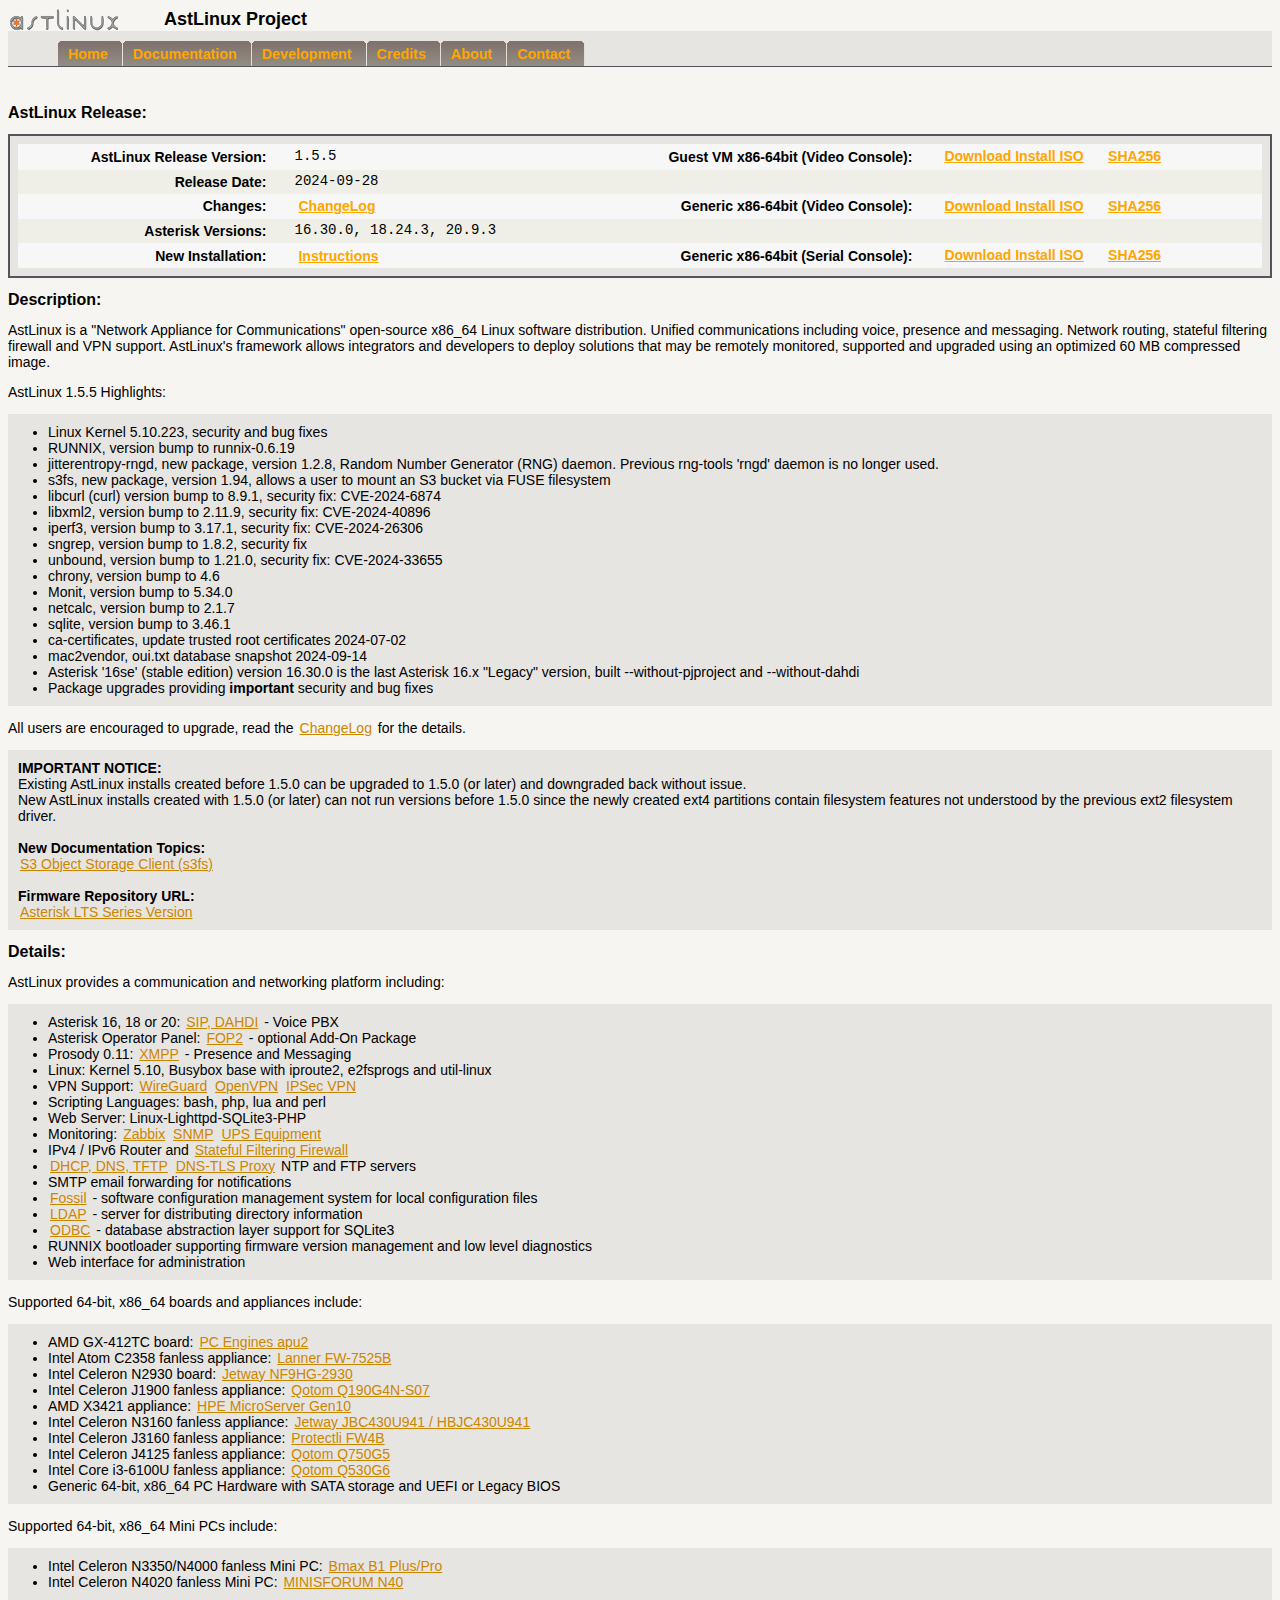
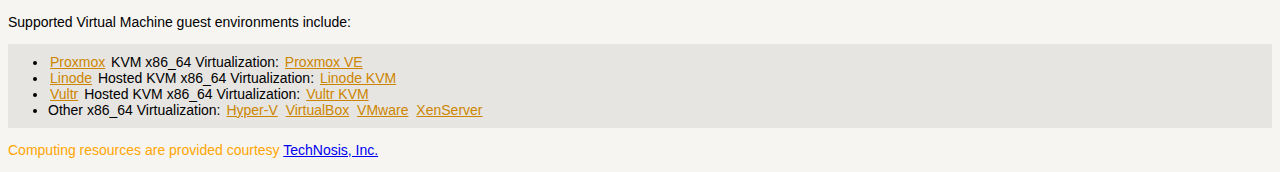
==== commit b85dc304: "AstLinux Version 1.5.5" ====
--- a/index.html
+++ b/index.html
@@ -35,19 +35,19 @@
 
 <tr class="dtrow0">
 <td class="statusText" style="text-align: right; font-weight: bold;">AstLinux Release Version:</td>
-<td style="text-align: left;">1.5.4</td>
+<td style="text-align: left;">1.5.5</td>
 <td class="statusText" style="text-align: right; font-weight: bold;"><div class="hideOnMobile">
 Guest VM x86-64bit (Video Console):</div></td>
 <td style="text-align: left;">
 <div class="hideOnMobile">
-<a class="headerText" href="https://astlinux-project.org/mirror/downloads/iso/astlinux-1.5.4-genx86_64-vm.iso" target="_blank">
+<a class="headerText" href="https://astlinux-project.org/mirror/downloads/iso/astlinux-1.5.5-genx86_64-vm.iso" target="_blank">
 Download Install ISO</a>
 <a class="headerText" href="" onclick="return showSHA256iso('genx86_64-vm');">
 SHA256</a></div></td></tr>
 
 <tr class="dtrow1">
 <td class="statusText" style="text-align: right; font-weight: bold;">Release Date:</td>
-<td style="text-align: left;">2024-05-30</td>
+<td style="text-align: left;">2024-09-28</td>
 <td class="statusText" style="text-align: right; font-weight: bold;"><div class="hideOnMobile">
 &nbsp;</div></td>
 <td style="text-align: left;">
@@ -57,20 +57,20 @@
 <tr class="dtrow0">
 <td class="statusText" style="text-align: right; font-weight: bold;">Changes:</td>
 <td style="text-align: left;">
-<a class="headerText" href="https://raw.githubusercontent.com/astlinux-project/astlinux/1.5.4/docs/ChangeLog.txt" target="_blank">
+<a class="headerText" href="https://raw.githubusercontent.com/astlinux-project/astlinux/1.5.5/docs/ChangeLog.txt" target="_blank">
 ChangeLog</a></td>
 <td class="statusText" style="text-align: right; font-weight: bold;"><div class="hideOnMobile">
 Generic x86-64bit (Video Console):</div></td>
 <td style="text-align: left;">
 <div class="hideOnMobile">
-<a class="headerText" href="https://astlinux-project.org/mirror/downloads/iso/astlinux-1.5.4-genx86_64.iso" target="_blank">
+<a class="headerText" href="https://astlinux-project.org/mirror/downloads/iso/astlinux-1.5.5-genx86_64.iso" target="_blank">
 Download Install ISO</a>
 <a class="headerText" href="" onclick="return showSHA256iso('genx86_64');">
 SHA256</a></div></td></tr>
 
 <tr class="dtrow1">
 <td class="statusText" style="text-align: right; font-weight: bold;">Asterisk Versions:</td>
-<td style="text-align: left;">16.30.0, 18.22.0, 20.7.0</td>
+<td style="text-align: left;">16.30.0, 18.24.3, 20.9.3</td>
 <td class="statusText" style="text-align: right; font-weight: bold;"><div class="hideOnMobile">
 &nbsp;</div></td>
 <td style="text-align: left;">
@@ -86,7 +86,7 @@
 Generic x86-64bit (Serial Console):</div></td>
 <td style="text-align: left;">
 <div class="hideOnMobile">
-<a class="headerText" href="https://astlinux-project.org/mirror/downloads/iso/astlinux-1.5.4-genx86_64-serial.iso" target="_blank">
+<a class="headerText" href="https://astlinux-project.org/mirror/downloads/iso/astlinux-1.5.5-genx86_64-serial.iso" target="_blank">
 Download Install ISO</a>
 <a class="headerText" href="" onclick="return showSHA256iso('genx86_64-serial');">
 SHA256</a></div></td></tr>
@@ -108,46 +108,38 @@
 </p>
 
 <p>
-AstLinux 1.5.4 Highlights:
-</p>
-<ul class="listText">
-<li>Linux Kernel 5.10.216, security and bug fixes
-</li>
-<li>RUNNIX, version bump to runnix-0.6.18
-</li>
-<li>atlantic, enable the Marvell (Aquantia) 10-Gigabit Ethernet Network Driver (Aquantia AQC107/AQC113/etc. support)
-</li>
-<li>r8125, version 9.013.02, Realtek RTL8125 2.5-Gigabit Ethernet Network Driver
-</li>
-<li>libcurl (curl) version bump to 8.7.1, security fixes: CVE-2024-0853, CVE-2024-2004, CVE-2024-2379, CVE-2024-2398, CVE-2024-2466
-</li>
-<li>expat, version bump to 2.6.2, security fixes: CVE-2023-52425, CVE-2023-52426, CVE-2024-28757
-</li>
-<li>libxml2, version bump to 2.11.8, security fixes: CVE-2024-25062, CVE-2024-34459
-</li>
-<li>php, version 7.2.34, add security fixes: CVE-2024-2756, CVE-2024-3096
-</li>
-<li>sngrep, version bump to 1.8.1, security fix: CVE-2024-3120
-</li>
-<li>tinyproxy, version bump to 1.11.2, security fix: CVE-2023-49606
-</li>
-<li>unbound, version bump to 1.19.3, security fixes: CVE-2023-50387, CVE-2023-50868, CVE-2024-1931
-</li>
-<li>fping, version bump to 5.2
-</li>
-<li>htop, version bump to 3.3.0
-</li>
-<li>msmtp, version bump to 1.8.26
-</li>
-<li>sqlite, version bump to 3.45.3
-</li>
-<li>stunnel, version bump to 5.72
-</li>
-<li>vnStat, version bump to 2.12
-</li>
-<li>ca-certificates, update trusted root certificates 2024-03-11
-</li>
-<li>mac2vendor, oui.txt database snapshot 2024-05-22
+AstLinux 1.5.5 Highlights:
+</p>
+<ul class="listText">
+<li>Linux Kernel 5.10.223, security and bug fixes
+</li>
+<li>RUNNIX, version bump to runnix-0.6.19
+</li>
+<li>jitterentropy-rngd, new package, version 1.2.8, Random Number Generator (RNG) daemon. Previous rng-tools 'rngd' daemon is no longer used.
+</li>
+<li>s3fs, new package, version 1.94, allows a user to mount an S3 bucket via FUSE filesystem
+</li>
+<li>libcurl (curl) version bump to 8.9.1, security fix: CVE-2024-6874
+</li>
+<li>libxml2, version bump to 2.11.9, security fix: CVE-2024-40896
+</li>
+<li>iperf3, version bump to 3.17.1, security fix: CVE-2024-26306
+</li>
+<li>sngrep, version bump to 1.8.2, security fix
+</li>
+<li>unbound, version bump to 1.21.0, security fix: CVE-2024-33655
+</li>
+<li>chrony, version bump to 4.6
+</li>
+<li>Monit, version bump to 5.34.0
+</li>
+<li>netcalc, version bump to 2.1.7
+</li>
+<li>sqlite, version bump to 3.46.1
+</li>
+<li>ca-certificates, update trusted root certificates 2024-07-02
+</li>
+<li>mac2vendor, oui.txt database snapshot 2024-09-14
 </li>
 <li>Asterisk '16se' (stable edition) version 16.30.0 is the last Asterisk 16.x "Legacy" version,
 built --without-pjproject and --without-dahdi
@@ -157,7 +149,7 @@
 </ul>
 <p>
 All users are encouraged to upgrade, read the
-<a class="linkText" href="https://raw.githubusercontent.com/astlinux-project/astlinux/1.5.4/docs/ChangeLog.txt" target="_blank">
+<a class="linkText" href="https://raw.githubusercontent.com/astlinux-project/astlinux/1.5.5/docs/ChangeLog.txt" target="_blank">
 ChangeLog</a>
 for the details.
 </p>
@@ -166,6 +158,10 @@
 Existing AstLinux installs created before 1.5.0 can be upgraded to 1.5.0 (or later) and downgraded back without issue.<br />
 New AstLinux installs created with 1.5.0 (or later) can not run versions before 1.5.0 since the newly created
 ext4 partitions contain filesystem features not understood by the previous ext2 filesystem driver.
+<br /><br />
+<strong>New Documentation Topics:</strong><br />
+<a class="linkText" href="https://doc.astlinux-project.org/userdoc:tt_s3_object_storage_client" target="_blank">
+S3 Object Storage Client (s3fs)</a>
 <br /><br />
 <strong>Firmware Repository URL:</strong><br />
 <a class="linkText" href="https://doc.astlinux-project.org/userdoc:tt_asterisk_upgrade_version" target="_blank">
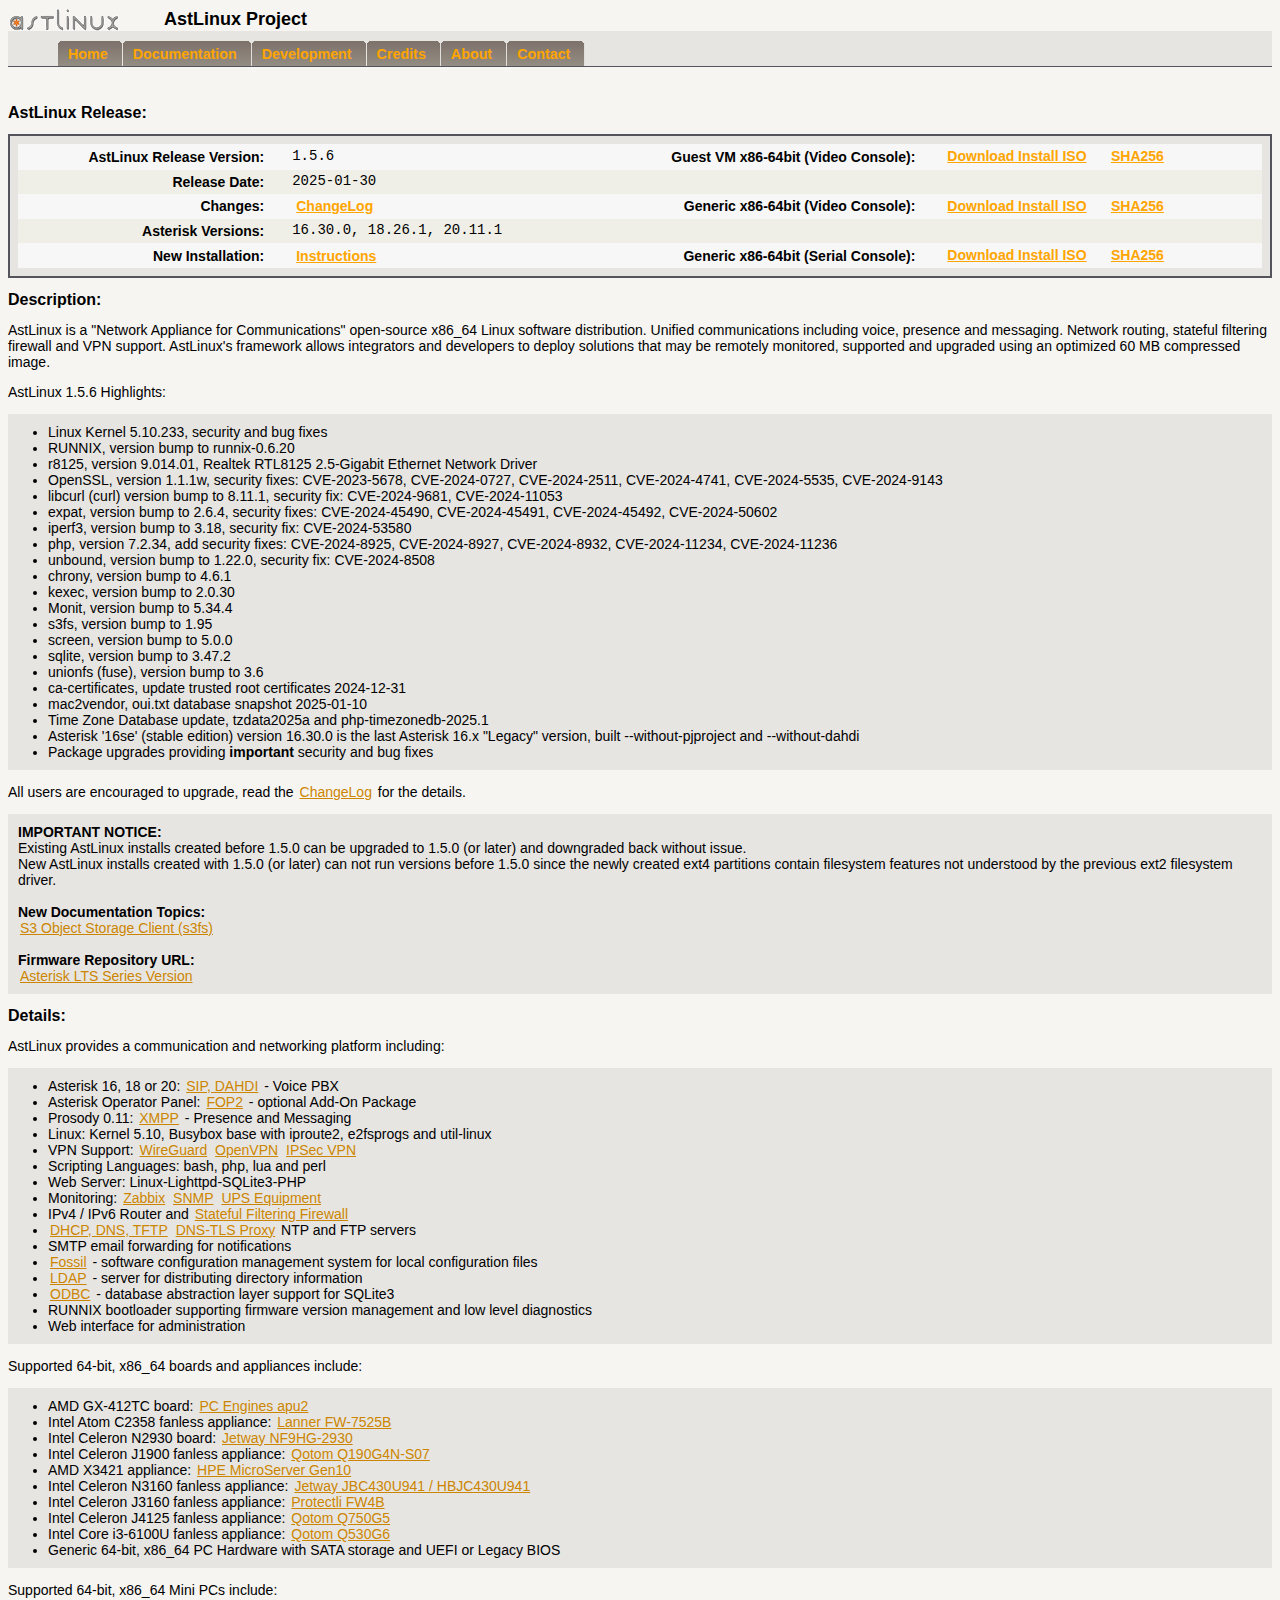
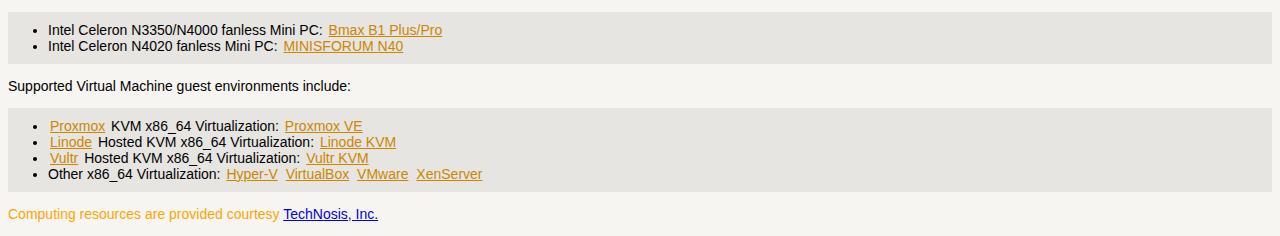
==== commit b8c18eac: "AstLinux Version 1.5.6" ====
--- a/index.html
+++ b/index.html
@@ -35,19 +35,19 @@
 
 <tr class="dtrow0">
 <td class="statusText" style="text-align: right; font-weight: bold;">AstLinux Release Version:</td>
-<td style="text-align: left;">1.5.5</td>
+<td style="text-align: left;">1.5.6</td>
 <td class="statusText" style="text-align: right; font-weight: bold;"><div class="hideOnMobile">
 Guest VM x86-64bit (Video Console):</div></td>
 <td style="text-align: left;">
 <div class="hideOnMobile">
-<a class="headerText" href="https://astlinux-project.org/mirror/downloads/iso/astlinux-1.5.5-genx86_64-vm.iso" target="_blank">
+<a class="headerText" href="https://astlinux-project.org/mirror/downloads/iso/astlinux-1.5.6-genx86_64-vm.iso" target="_blank">
 Download Install ISO</a>
 <a class="headerText" href="" onclick="return showSHA256iso('genx86_64-vm');">
 SHA256</a></div></td></tr>
 
 <tr class="dtrow1">
 <td class="statusText" style="text-align: right; font-weight: bold;">Release Date:</td>
-<td style="text-align: left;">2024-09-28</td>
+<td style="text-align: left;">2025-01-30</td>
 <td class="statusText" style="text-align: right; font-weight: bold;"><div class="hideOnMobile">
 &nbsp;</div></td>
 <td style="text-align: left;">
@@ -57,20 +57,20 @@
 <tr class="dtrow0">
 <td class="statusText" style="text-align: right; font-weight: bold;">Changes:</td>
 <td style="text-align: left;">
-<a class="headerText" href="https://raw.githubusercontent.com/astlinux-project/astlinux/1.5.5/docs/ChangeLog.txt" target="_blank">
+<a class="headerText" href="https://raw.githubusercontent.com/astlinux-project/astlinux/1.5.6/docs/ChangeLog.txt" target="_blank">
 ChangeLog</a></td>
 <td class="statusText" style="text-align: right; font-weight: bold;"><div class="hideOnMobile">
 Generic x86-64bit (Video Console):</div></td>
 <td style="text-align: left;">
 <div class="hideOnMobile">
-<a class="headerText" href="https://astlinux-project.org/mirror/downloads/iso/astlinux-1.5.5-genx86_64.iso" target="_blank">
+<a class="headerText" href="https://astlinux-project.org/mirror/downloads/iso/astlinux-1.5.6-genx86_64.iso" target="_blank">
 Download Install ISO</a>
 <a class="headerText" href="" onclick="return showSHA256iso('genx86_64');">
 SHA256</a></div></td></tr>
 
 <tr class="dtrow1">
 <td class="statusText" style="text-align: right; font-weight: bold;">Asterisk Versions:</td>
-<td style="text-align: left;">16.30.0, 18.24.3, 20.9.3</td>
+<td style="text-align: left;">16.30.0, 18.26.1, 20.11.1</td>
 <td class="statusText" style="text-align: right; font-weight: bold;"><div class="hideOnMobile">
 &nbsp;</div></td>
 <td style="text-align: left;">
@@ -86,7 +86,7 @@
 Generic x86-64bit (Serial Console):</div></td>
 <td style="text-align: left;">
 <div class="hideOnMobile">
-<a class="headerText" href="https://astlinux-project.org/mirror/downloads/iso/astlinux-1.5.5-genx86_64-serial.iso" target="_blank">
+<a class="headerText" href="https://astlinux-project.org/mirror/downloads/iso/astlinux-1.5.6-genx86_64-serial.iso" target="_blank">
 Download Install ISO</a>
 <a class="headerText" href="" onclick="return showSHA256iso('genx86_64-serial');">
 SHA256</a></div></td></tr>
@@ -108,38 +108,46 @@
 </p>
 
 <p>
-AstLinux 1.5.5 Highlights:
-</p>
-<ul class="listText">
-<li>Linux Kernel 5.10.223, security and bug fixes
-</li>
-<li>RUNNIX, version bump to runnix-0.6.19
-</li>
-<li>jitterentropy-rngd, new package, version 1.2.8, Random Number Generator (RNG) daemon. Previous rng-tools 'rngd' daemon is no longer used.
-</li>
-<li>s3fs, new package, version 1.94, allows a user to mount an S3 bucket via FUSE filesystem
-</li>
-<li>libcurl (curl) version bump to 8.9.1, security fix: CVE-2024-6874
-</li>
-<li>libxml2, version bump to 2.11.9, security fix: CVE-2024-40896
-</li>
-<li>iperf3, version bump to 3.17.1, security fix: CVE-2024-26306
-</li>
-<li>sngrep, version bump to 1.8.2, security fix
-</li>
-<li>unbound, version bump to 1.21.0, security fix: CVE-2024-33655
-</li>
-<li>chrony, version bump to 4.6
-</li>
-<li>Monit, version bump to 5.34.0
-</li>
-<li>netcalc, version bump to 2.1.7
-</li>
-<li>sqlite, version bump to 3.46.1
-</li>
-<li>ca-certificates, update trusted root certificates 2024-07-02
-</li>
-<li>mac2vendor, oui.txt database snapshot 2024-09-14
+AstLinux 1.5.6 Highlights:
+</p>
+<ul class="listText">
+<li>Linux Kernel 5.10.233, security and bug fixes
+</li>
+<li>RUNNIX, version bump to runnix-0.6.20
+</li>
+<li>r8125, version 9.014.01, Realtek RTL8125 2.5-Gigabit Ethernet Network Driver
+</li>
+<li>OpenSSL, version 1.1.1w, security fixes: CVE-2023-5678, CVE-2024-0727, CVE-2024-2511, CVE-2024-4741, CVE-2024-5535, CVE-2024-9143
+</li>
+<li>libcurl (curl) version bump to 8.11.1, security fix: CVE-2024-9681, CVE-2024-11053
+</li>
+<li>expat, version bump to 2.6.4, security fixes: CVE-2024-45490, CVE-2024-45491, CVE-2024-45492, CVE-2024-50602
+</li>
+<li>iperf3, version bump to 3.18, security fix: CVE-2024-53580
+</li>
+<li>php, version 7.2.34, add security fixes: CVE-2024-8925, CVE-2024-8927, CVE-2024-8932, CVE-2024-11234, CVE-2024-11236
+</li>
+<li>unbound, version bump to 1.22.0, security fix: CVE-2024-8508
+</li>
+<li>chrony, version bump to 4.6.1
+</li>
+<li>kexec, version bump to 2.0.30
+</li>
+<li>Monit, version bump to 5.34.4
+</li>
+<li>s3fs, version bump to 1.95
+</li>
+<li>screen, version bump to 5.0.0
+</li>
+<li>sqlite, version bump to 3.47.2
+</li>
+<li>unionfs (fuse), version bump to 3.6
+</li>
+<li>ca-certificates, update trusted root certificates 2024-12-31
+</li>
+<li>mac2vendor, oui.txt database snapshot 2025-01-10
+</li>
+<li>Time Zone Database update, tzdata2025a and php-timezonedb-2025.1
 </li>
 <li>Asterisk '16se' (stable edition) version 16.30.0 is the last Asterisk 16.x "Legacy" version,
 built --without-pjproject and --without-dahdi
@@ -149,7 +157,7 @@
 </ul>
 <p>
 All users are encouraged to upgrade, read the
-<a class="linkText" href="https://raw.githubusercontent.com/astlinux-project/astlinux/1.5.5/docs/ChangeLog.txt" target="_blank">
+<a class="linkText" href="https://raw.githubusercontent.com/astlinux-project/astlinux/1.5.6/docs/ChangeLog.txt" target="_blank">
 ChangeLog</a>
 for the details.
 </p>
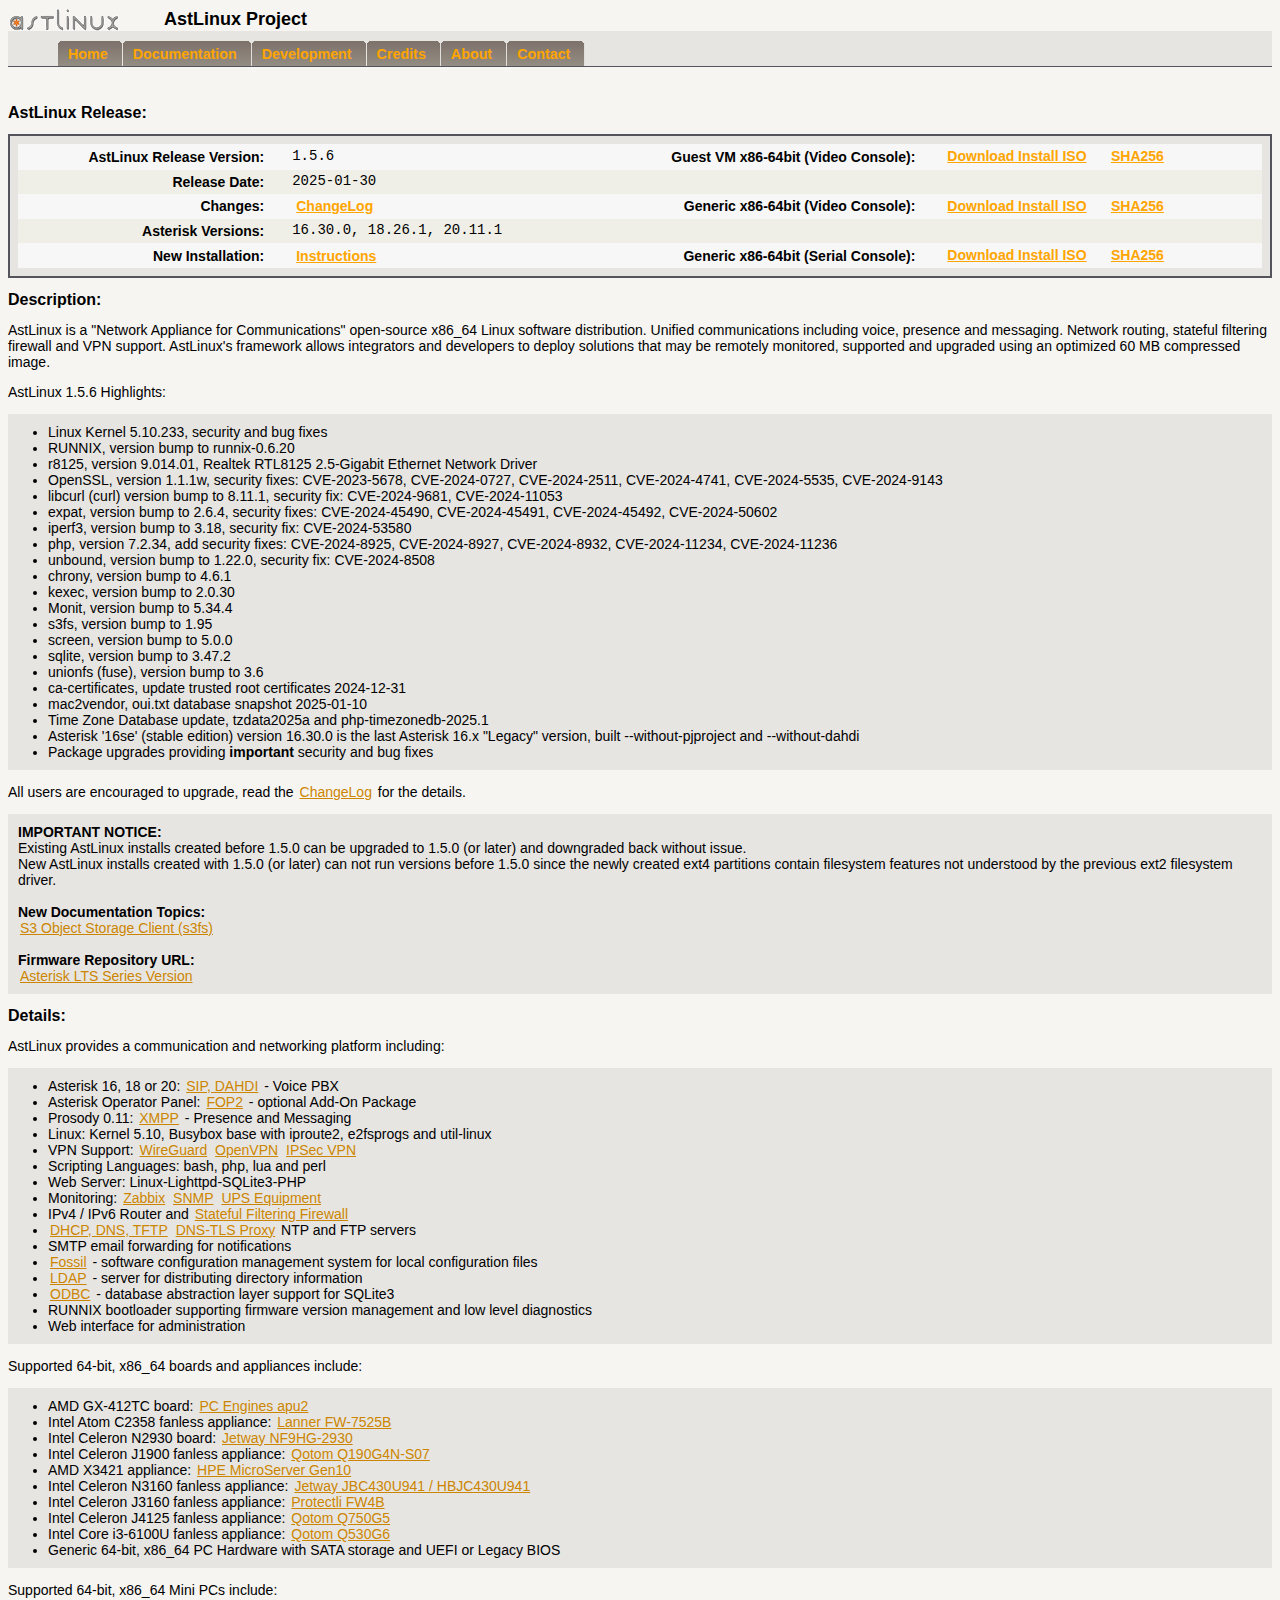
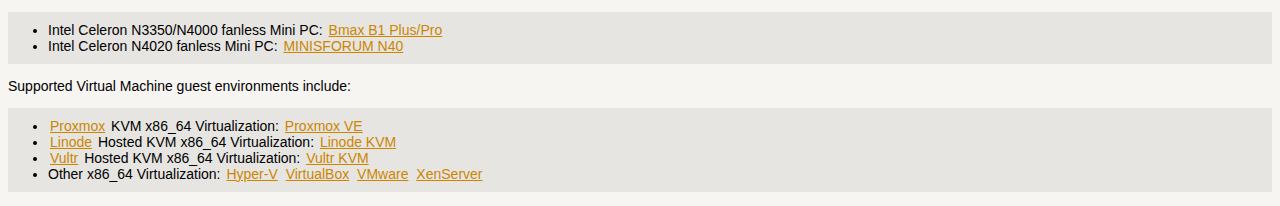
==== commit 3af81bb6: "Update website information In remembrance of the AstLinux Founder, Kristian Kielhofner, rest in peac" ====
--- a/index.html
+++ b/index.html
@@ -1,7 +1,7 @@
 <!DOCTYPE html PUBLIC "-//W3C//DTD XHTML 1.0 Transitional//EN" "http://www.w3.org/TR/xhtml1/DTD/xhtml1-transitional.dtd">
 <html xmlns="http://www.w3.org/1999/xhtml">
 <head>
-<!-- Copyright (C) 2008-2024 Lonnie Abelbeck -->
+<!-- Copyright (C) 2008-2025 Lonnie Abelbeck -->
 <meta http-equiv="Content-Type" content="text/html; charset=utf-8" />
 <meta http-equiv="Cache-Control" content="max-age=3600, must-revalidate" />
 <meta name="viewport" content="width=device-width, initial-scale=1.0" />
@@ -304,7 +304,6 @@
 <a class="linkText" href="https://doc.astlinux-project.org/userdoc:guest_vm_xenserver" target="_blank">XenServer</a>
 </li>
 </ul>
-<p style="color: orange;">Computing resources are provided courtesy <a href="https://www.technosis.biz/" target="_blank">TechNosis, Inc.</a></p>
 <button onclick="gototop_action()" id="gttBtn" title="Goto Top">&uarr;</button>
 <script language="JavaScript" type="text/javascript">
 //<![CDATA[
